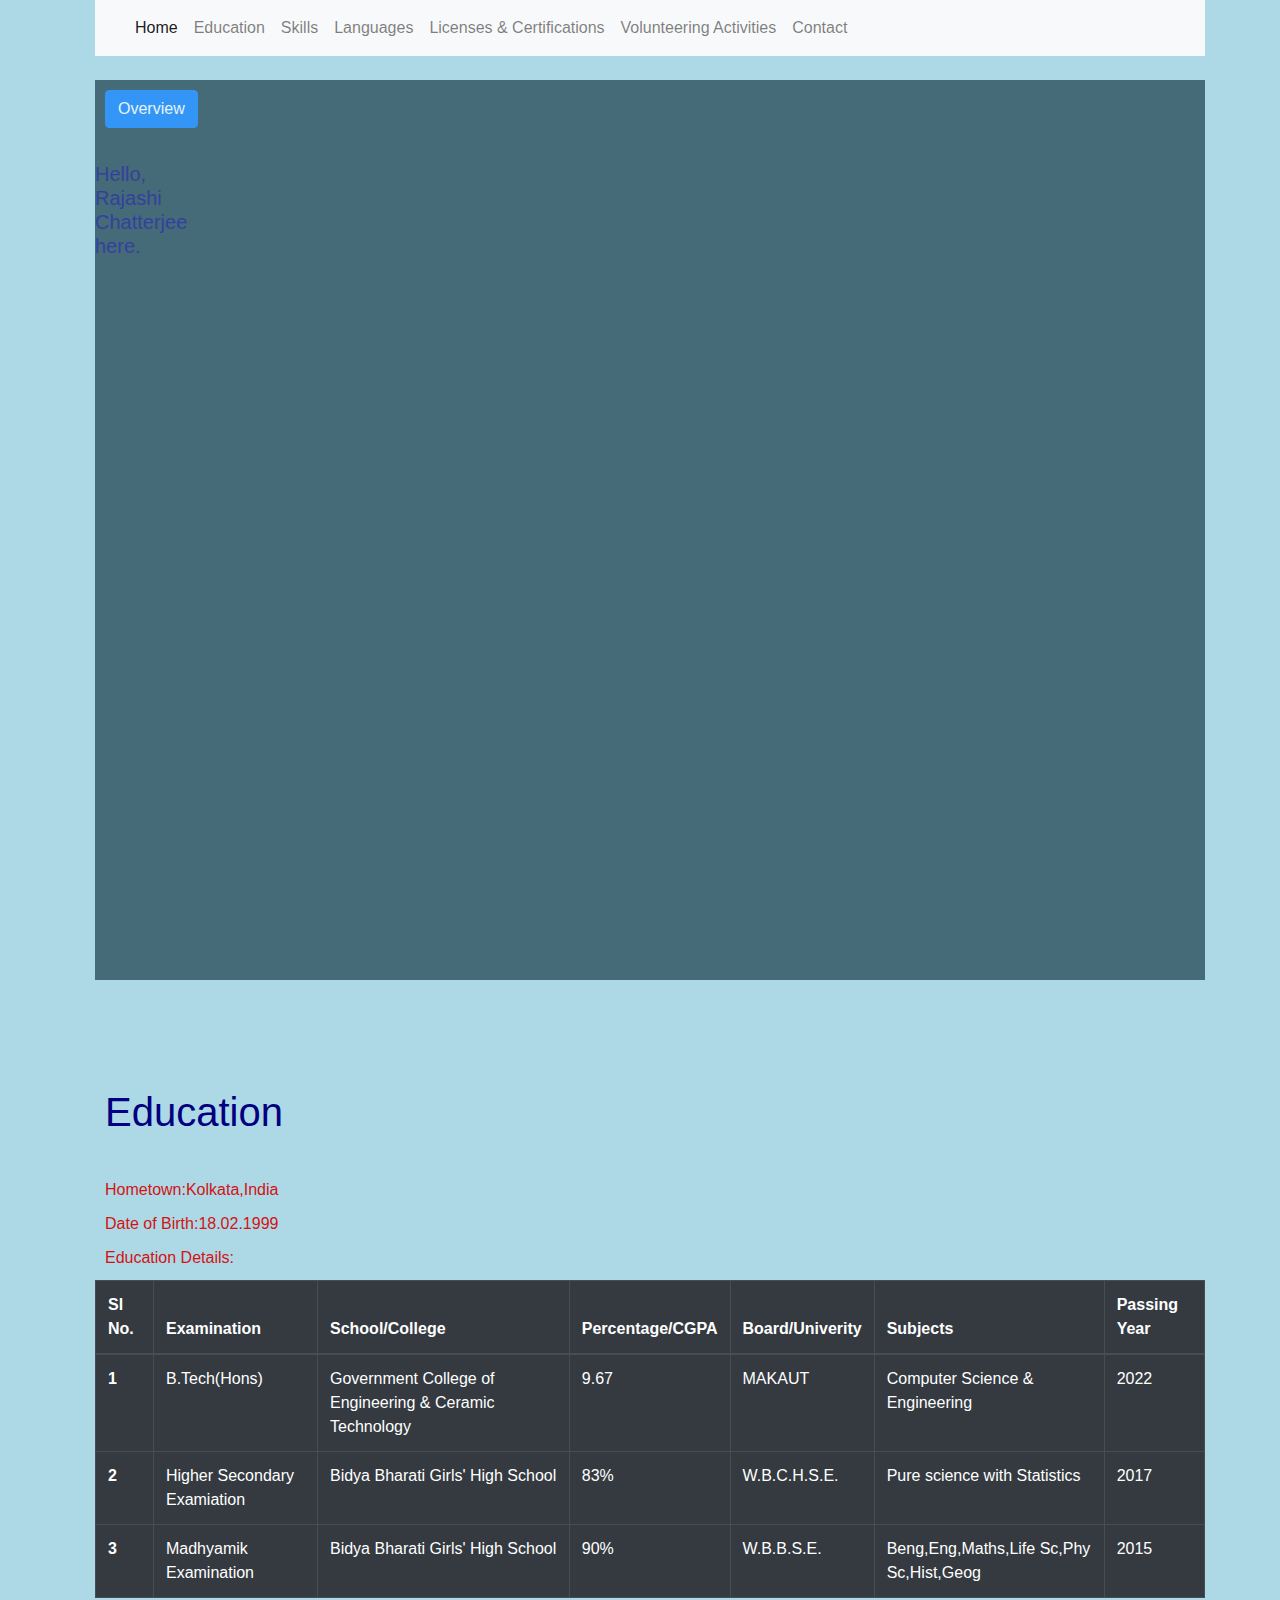
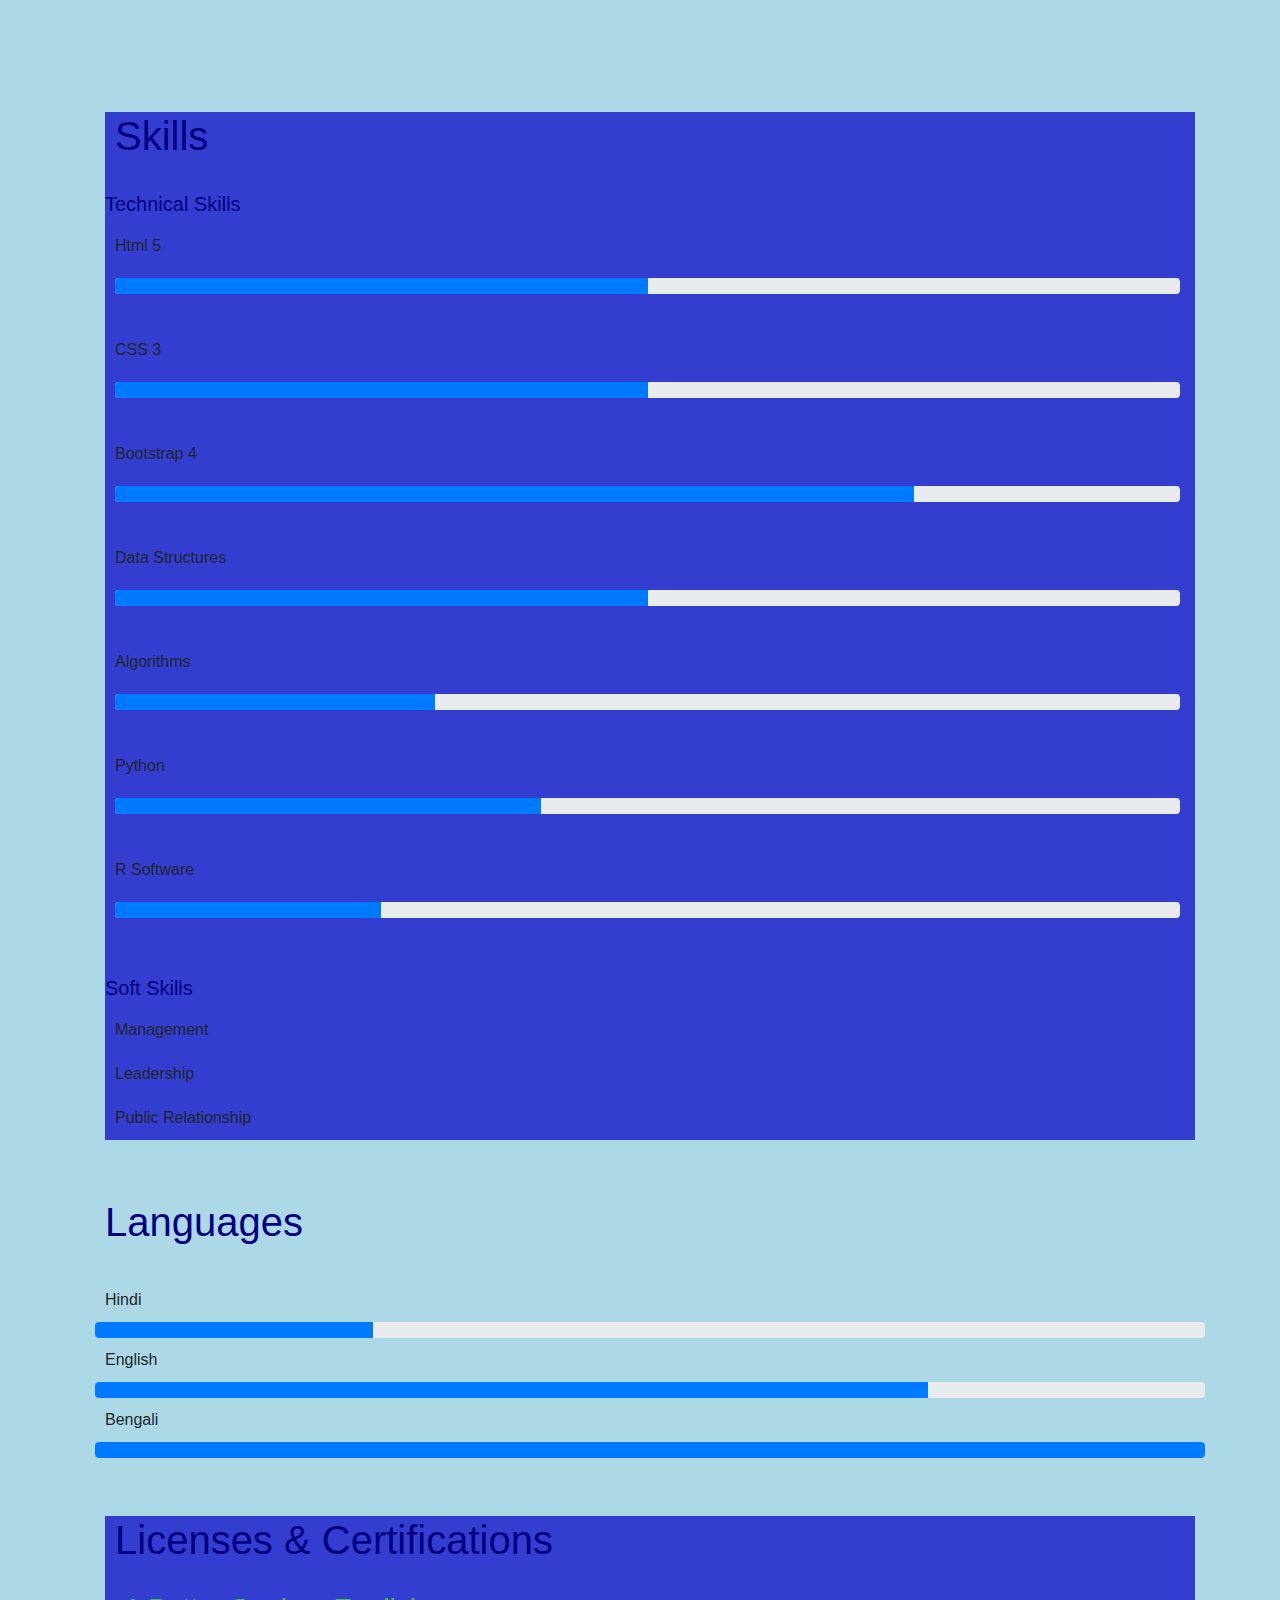
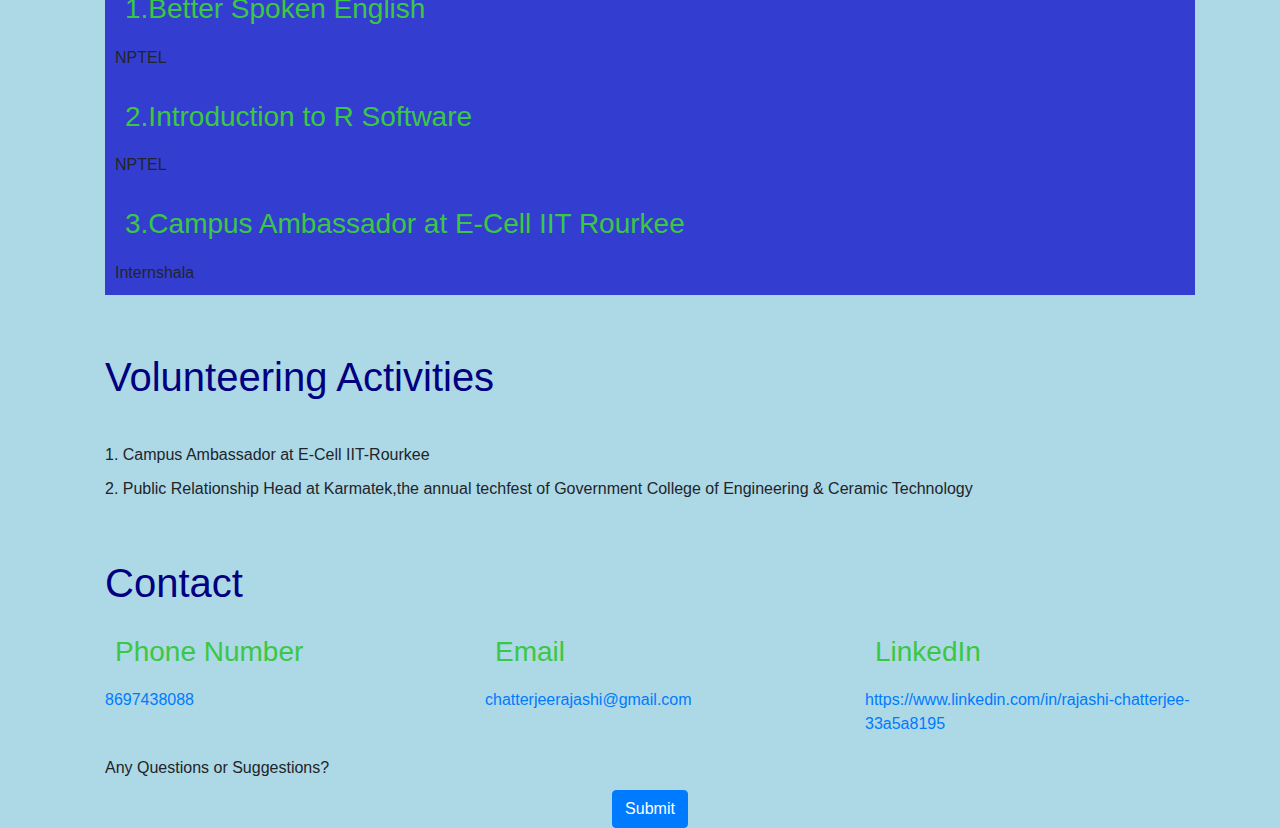
==== Untitled-1.html @ db2d26a6 "Add files via upload" ====
<!doctype html>
<html lang="en">
  <head>
    <!-- Required meta tags -->
    <meta charset="utf-8">
    <meta name="viewport" content="width=device-width, initial-scale=1, shrink-to-fit=no">

    <!-- Bootstrap CSS -->
    <link rel="stylesheet" href="https://stackpath.bootstrapcdn.com/bootstrap/4.4.1/css/bootstrap.min.css" integrity="sha384-Vkoo8x4CGsO3+Hhxv8T/Q5PaXtkKtu6ug5TOeNV6gBiFeWPGFN9MuhOf23Q9Ifjh" crossorigin="anonymous">
      <!-- Main Stylesheet File -->
      <link rel="stylesheet" type="text/css" href="style.css">
    <title>Hello, world!</title>
  </head>
  <body>
    <div class="container">
    <nav class="navbar navbar-expand-lg navbar-light bg-light">
    <a class="navbar-brand" href="#"></a>
   <button class="navbar-toggler" type="button" data-toggle="collapse" data-target="#navbarSupportedContent">
    <span class="navbar-toggler-icon"></span>
   </button>

   <div class="collapse navbar-collapse" id="navbarSupportedContent">
    <ul class="navbar-nav mr-auto">
      <li class="nav-item active">
        <a class="nav-link" href="#home">Home <span class="sr-only">(current)</span></a>
      </li>
      <li class="nav-item">
        <a class="nav-link" href="#about">Education</a>
      </li>
      <li class="nav-item">
        <a class="nav-link" href="#skill">Skills</a>
      </li>
      <li class="nav-item">
        <a class="nav-link" href="#language">Languages</a>
      </li>
      <li class="nav-item">
        <a class="nav-link" href="#certificate">Licenses & Certifications</a>
      </li>
      <li class="nav-item">
        <a class="nav-link" href="#volunteering">Volunteering Activities</a>
      </li>
      <li class="nav-item">
        <a class="nav-link" href="#contact">Contact</a>
      </li>
      
     </nav>
  
     <br>
    
    
     <!-- Home Section -->
     <section id="home">
       
       <div class="row">
        <div class="col-md-12">
          <p>
            <a class="btn btn-primary" data-toggle="collapse" href="#collapseExample" role="button" aria-expanded="false" aria-controls="collapseExample">
              Overview
            </a>
           
          </p>
          
          <div class="collapse" id="collapseExample">
           <div class="card card-body">
              A 2nd year Computer Science & Engineering student with profound interest in data science & algorithms.
              A machine learning enthusiasts and a web developer.
           
          </div>
        </div>
            
            <br>
              
           
            <div class="row" id="def">
              <div class="col-md-12">
                <h5>Hello, Rajashi Chatterjee here.</h5>

              </div>
            </div>
            <br>
            <!-- <div class="row">
              <div class="col-md-8 offset-md-4"> -->
            <!-- <div class="card bg-dark text-white"> -->
            <!-- <img src="img/4.jpg" class="card-img" alt="..."> -->
            
            
            <!-- </div>
          </div>
          </div> -->
            
     

      </section>
    
    <br>
    <br>
     <!-- About Section -->
     <section id="about">
      <div class="row">
        <div class="col-md-12">
          <h1>Education</h1>
          <br>
        <P>Hometown:Kolkata,India</P>
        <P>Date of Birth:18.02.1999</P>
        <p>Education Details:</p>
        <table class="table table-bordered table-dark">
          <thead>
            <tr>
              <th scope="col">Sl No.</th>
              <th scope="col">Examination</th>
              <th scope="col">School/College</th>
              <th scope="col">Percentage/CGPA</th>
              <th scope="col">Board/Univerity</th>
              <th scope="col">Subjects</th>
              <th scope="col">Passing Year</th>
            </tr>
          </thead>
          <tbody>
            <tr>
              <th scope="row">1</th>
              <td>B.Tech(Hons)</td>
              <td>Government College of Engineering & Ceramic Technology</td>
              <td>9.67</td>
              <td>MAKAUT</td>
              <td>Computer Science & Engineering</td>
              <td>2022</td>
            </tr>
            <tr>
              <th scope="row">2</th>
              <td>Higher Secondary Examiation</td>
              <td>Bidya Bharati Girls' High School</td>
              <td>83%</td>
              <td>W.B.C.H.S.E.</td>
              <td>Pure science with Statistics</td>
              <td>2017</td>
              
            </tr>
            <tr>
              <th scope="row">3</th>
              <td>Madhyamik Examination </td>
              <td>Bidya Bharati Girls' High School</td>
              <td>90%</td>
              <td>W.B.B.S.E.</td>
              <td>Beng,Eng,Maths,Life Sc,Phy Sc,Hist,Geog</td>
              <td>2015</td>
            </tr>
          </tbody>
        </table>
        
              
              

        
        <P></P>
        </div>
      </div>
    </section>
    <br>
    <br>

    <!-- Skill Section -->
    <section id="skill">
      <h1>Skills</h1>
      <br>
      <h5>Technical Skills</h5>
      <div class="row">
        <div class="col-md-4">
        <p>Html 5</p>
        </div>
      </div>
        <div class="progress" id="abc">
          <div class="progress-bar" role="progressbar" style="width: 50%" aria-valuenow="25" aria-valuemin="0" aria-valuemax="100"></div>
        </div>
        <br>
        <div class="row">
          <div class="col-md-4">
          <p>CSS 3</p>
          </div>
        </div>
        <div class="progress" id="abc">
          <div class="progress-bar" role="progressbar" style="width: 50%" aria-valuenow="75" aria-valuemin="0" aria-valuemax="100"></div>
        </div>
        <br>
        <div class="row">
          <div class="col-md-4">
          <p>Bootstrap 4</p>
          </div>
        </div>
        <div class="progress" id="abc">
          <div class="progress-bar" role="progressbar" style="width: 75%" aria-valuenow="100" aria-valuemin="0" aria-valuemax="100"></div>
        </div>
        <br>
        <div class="row">
          <div class="col-md-4">
          <p>Data Structures</p>
          </div>
        </div>
          <div class="progress" id="abc">
            <div class="progress-bar" role="progressbar" style="width: 50%" aria-valuenow="25" aria-valuemin="0" aria-valuemax="100"></div>
          </div>
          <br>
          <div class="row">
            <div class="col-md-4">
            <p>Algorithms</p>
            </div>
          </div>
          <div class="progress" id="abc">
            <div class="progress-bar" role="progressbar" style="width: 30%" aria-valuenow="75" aria-valuemin="0" aria-valuemax="100"></div>
          </div>
          <br>
          <div class="row">
            <div class="col-md-4">
            <p>Python</p>
            </div>
          </div>
          <div class="progress" id="abc">
            <div class="progress-bar" role="progressbar" style="width: 40%" aria-valuenow="100" aria-valuemin="0" aria-valuemax="100"></div>
          </div>
          <br>
          <div class="row">
            <div class="col-md-4">
            <p>R Software</p>
            </div>
          </div>
          <div class="progress" id="abc">
            <div class="progress-bar" role="progressbar" style="width: 25%" aria-valuenow="100" aria-valuemin="0" aria-valuemax="100"></div>
          </div>
          <br>
          <br>
          <h5>Soft Skills</h5>
      <div class="row">
        <div class="col-md-4">
        <p>Management</p>
        </div>
      </div>
        <div class="row">
          <div class="col-md-4">
          <p>Leadership</p>
          </div>
        </div>
        <div class="row">
          <div class="col-md-4">
          <p>Public Relationship</p>
          </div>
        </div>
       
    </section>
    <br>
    <br>

    <!-- Language Section -->
<section id="language">
  <h1>Languages</h1>
  <br>
  <div class="row">
    <div class="col-md-4">
    <p>Hindi</p>
    </div>
  </div>
    <div class="progress">
      <div class="progress-bar" role="progressbar" style="width: 25%" aria-valuenow="25" aria-valuemin="0" aria-valuemax="100"></div>
    </div>
    <div class="row">
      <div class="col-md-4">
      <p>English</p>
      </div>
    </div>
    <div class="progress">
      <div class="progress-bar" role="progressbar" style="width: 75%" aria-valuenow="75" aria-valuemin="0" aria-valuemax="100"></div>
    </div>
    <div class="row">
      <div class="col-md-4">
      <p>Bengali</p>
      </div>
    </div>
    <div class="progress">
      <div class="progress-bar" role="progressbar" style="width: 100%" aria-valuenow="100" aria-valuemin="0" aria-valuemax="100"></div>
    </div>
  </section>
  <br>
  <br>
  <!-- Licenses & Certifications Section -->
  <section id="certificate">
  <div class="row">
    <div class="col-md-12">
    <h1>Licenses & Certifications</h1>
  </div>
  <br>
  <br>
    <div class="col-md-12">
      <h3>1.Better Spoken English</h3>
      <p>NPTEL</p>
    </div>
    <div class="col-md-12">
      <h3>2.Introduction to R Software</h3>
      <p>NPTEL</p>
    </div>
    <div class="col-md-12">
      <h3>3.Campus Ambassador at E-Cell IIT Rourkee</h3>
      <p>Internshala</p>
    </div>
   </div>
  </section>
  <br>
  <br>
  <!-- Volunteering Activities -->
  <section id="volunteering">
    <h1>Volunteering Activities</h1>
    <br>
    <p>1. Campus Ambassador at E-Cell IIT-Rourkee</p>
    <p>2. Public Relationship Head at Karmatek,the annual techfest of Government College of Engineering & Ceramic Technology</p>
  </section>
  <br>
  <br>
    <!-- Contact Section -->
    <section id="contact">
      <h1>Contact</h1>
      <div class="row contact-info">
      
  
          
           

        <div class="col-md-4">
          <div class="contact-phone">
            <i class="ion-ios-telephone-outline"></i>
            <h3>Phone Number</h3>
            <p><a href="tel:8697438088">8697438088</a></p>
          </div>
        </div>

        <div class="col-md-4">
          <div class="contact-email">
            <i class="ion-ios-email-outline"></i>
            <h3>Email</h3>
            <p><a href="chatterjeerajashi@gmail.com">chatterjeerajashi@gmail.com</a></p>
          </div>
        </div>

        <div class="col-md-4">
          <div class="contact-linkedin">
            <i class="ion-ios-linkedin-outline"></i>
            <h3>LinkedIn</h3>
            <p><a href="https://www.linkedin.com/in/rajashi-chatterjee-33a5a8195">https://www.linkedin.com/in/rajashi-chatterjee-33a5a8195</a></p>
          </div>
        </div>
        

      </div>
      <p>Any Questions or Suggestions?</p>
     <div class="text-center col-md-12">
      <a href="form.html"><button type="button" class="btn btn-primary">Submit</button></a> 
     </div>
    </section>

      
   
    
    



      </div>
      <a href="#home" class="back-to-top"><i class="fa fa-angle-up"></i></a> 
    

        <!-- Optional JavaScript -->
    <!-- jQuery first, then Popper.js, then Bootstrap JS -->
    <script src="https://code.jquery.com/jquery-3.4.1.slim.min.js" integrity="sha384-J6qa4849blE2+poT4WnyKhv5vZF5SrPo0iEjwBvKU7imGFAV0wwj1yYfoRSJoZ+n" crossorigin="anonymous"></script>
    <script src="https://cdn.jsdelivr.net/npm/popper.js@1.16.0/dist/umd/popper.min.js" integrity="sha384-Q6E9RHvbIyZFJoft+2mJbHaEWldlvI9IOYy5n3zV9zzTtmI3UksdQRVvoxMfooAo" crossorigin="anonymous"></script>
    <script src="https://stackpath.bootstrapcdn.com/bootstrap/4.4.1/js/bootstrap.min.js" integrity="sha384-wfSDF2E50Y2D1uUdj0O3uMBJnjuUD4Ih7YwaYd1iqfktj0Uod8GCExl3Og8ifwB6" crossorigin="anonymous"></script>
  </body>
</html>
---- style.css ----
body {
  background-color: lightblue;
  margin-left: 20px;
}

h1 {
  color: navy;
  margin-left: 10px;
}

h2,
h3,
h4,

h6
 {
  color: rgb(60, 199, 67);
  margin: 20px;
}
h5{
  color: navy;
}
p {
  margin-top: 10px;
  margin-bottom: 10px;
  margin-right: 15px;
  margin-left: 10px;
}
#home {
  height:500px;
  width:800px;
  background:url(img/4.jpg);
  background-repeat: no-repeat;
  background-size: cover;
  margin-left: auto;
  margin-right: auto;
  /* padding: 60px 0 60px 0; */
  width: 100%;
  height: 100vh;
  
  opacity: 0.7;
  background-size: cover;
  overflow: hidden;
  position: relative;
  background-color: rgb(24, 61, 73);
}


#def{
  width: 150px;
  height: 120px;
  
  font-weight: italic;
  position: relative;
  
  animation: mymove 5s infinite;
}
#def {animation-timing-function: ease;}
@keyframes mymove {
  from {left: 0px;}
  to {left: 1000px;}
}
#about {
 
  color: rgb(211, 19, 19);
  padding: 60px 0 40px 0;
}
 
#skill {
 
  background-color: hsl(236, 63%, 51%);
  margin: 10px;
}
  #abc{
    margin-top: 10px;
    margin-bottom: 10px;
    margin-right: 15px;
    margin-left: 10px;
  }
  


#certificate {
 
  background-color: hsl(236, 63%, 51%);
  margin: 10px;
  
}
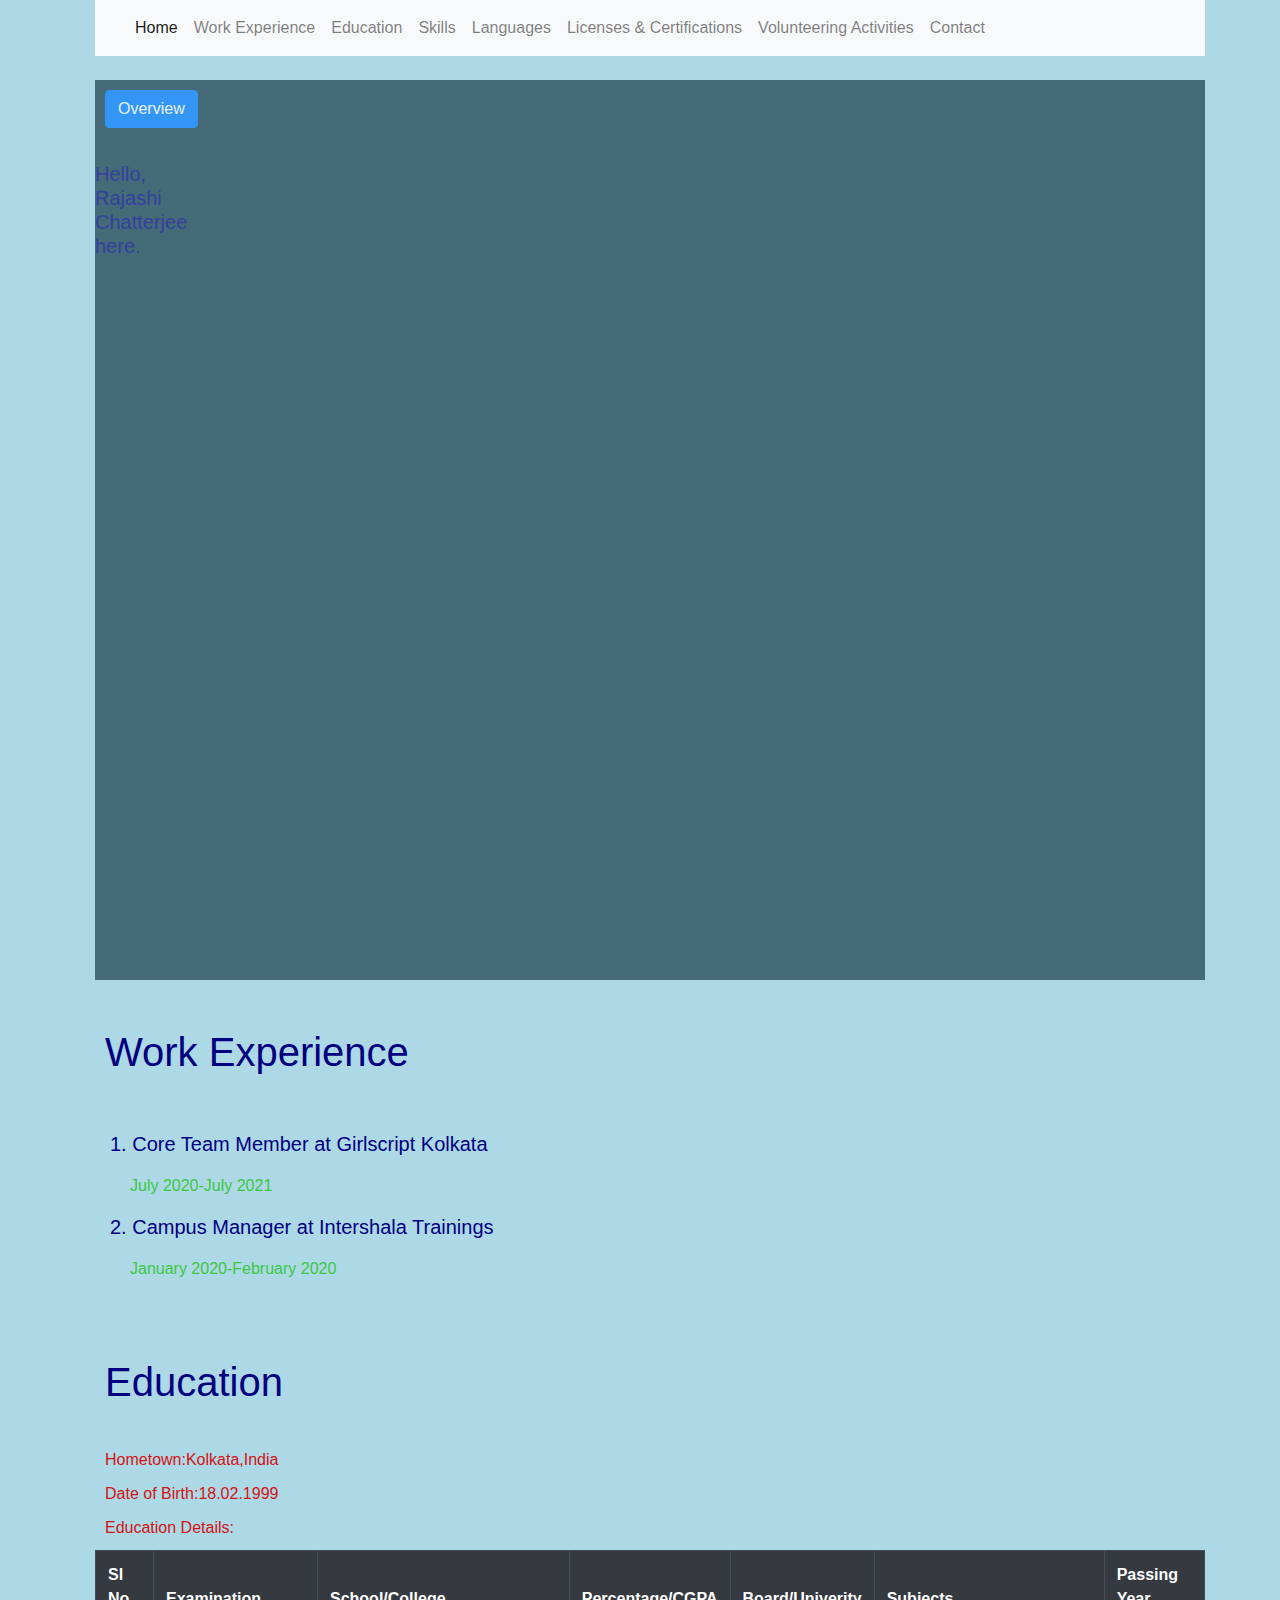
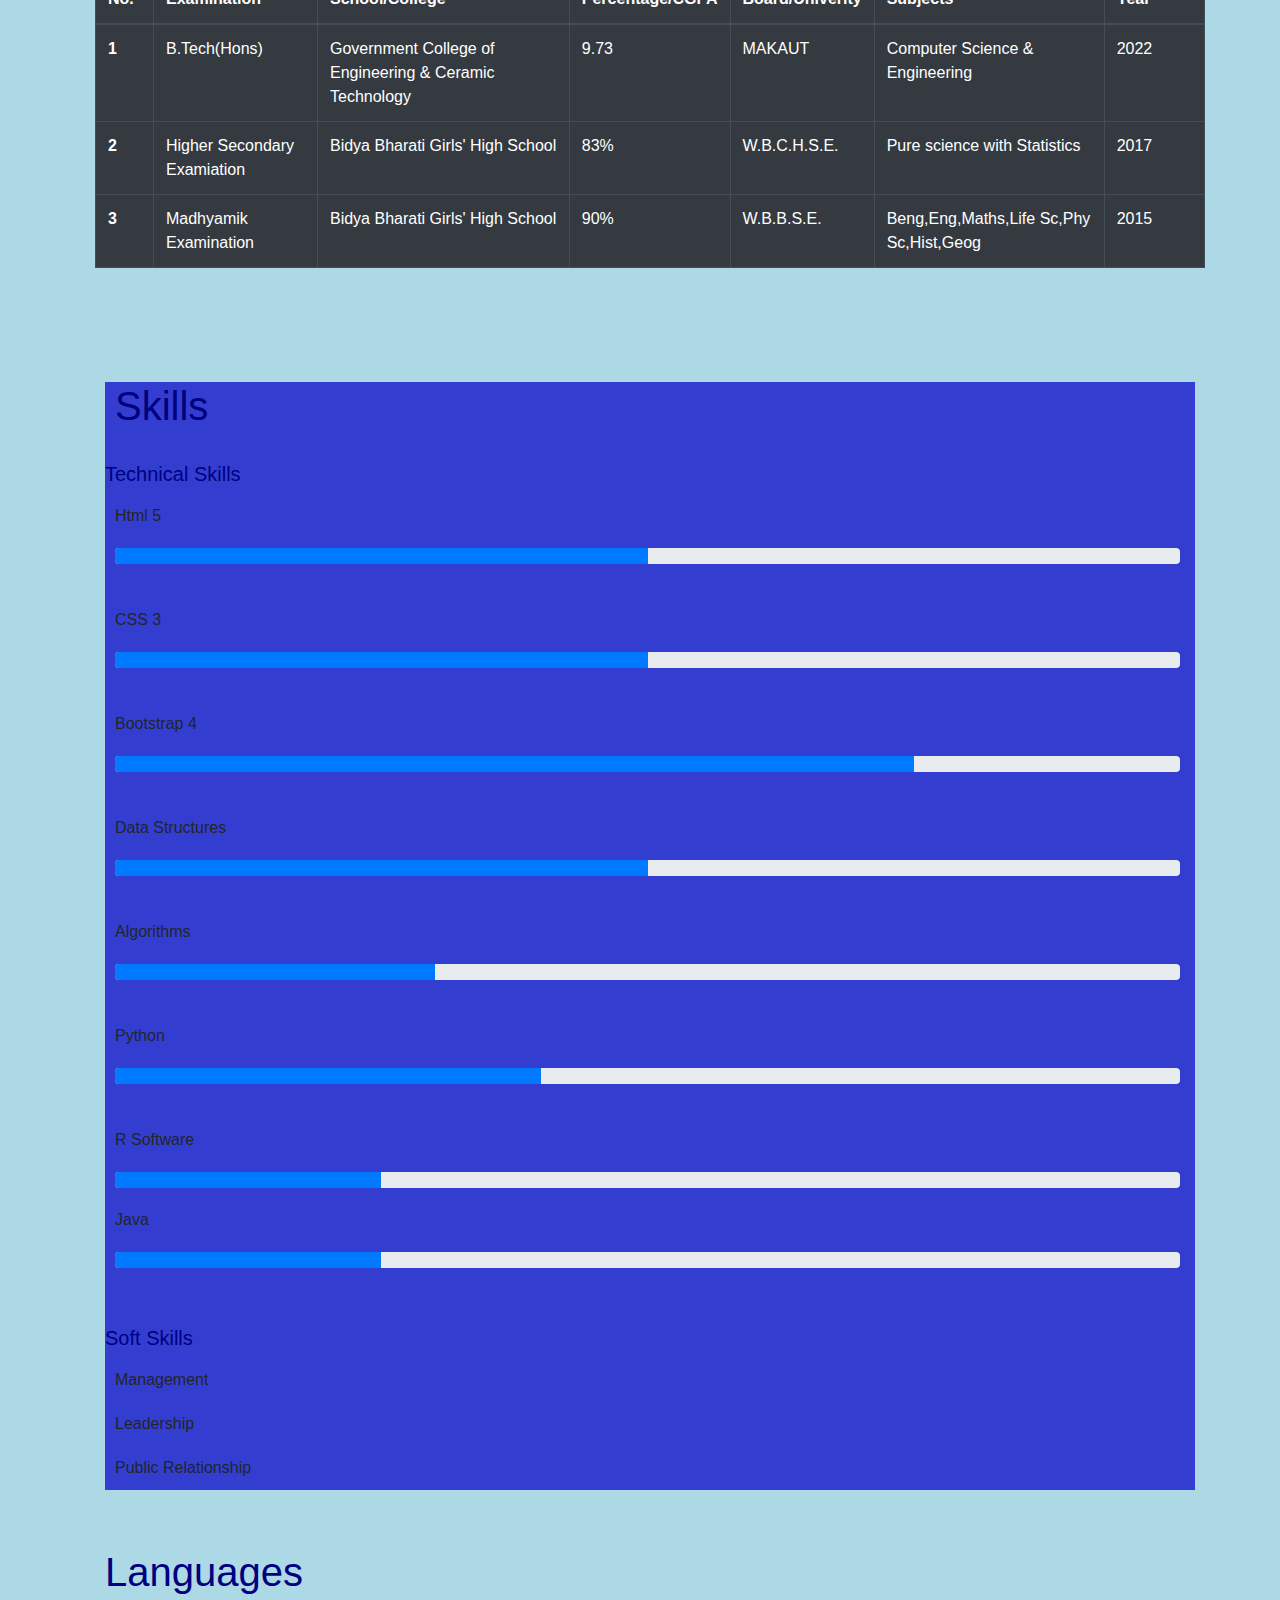
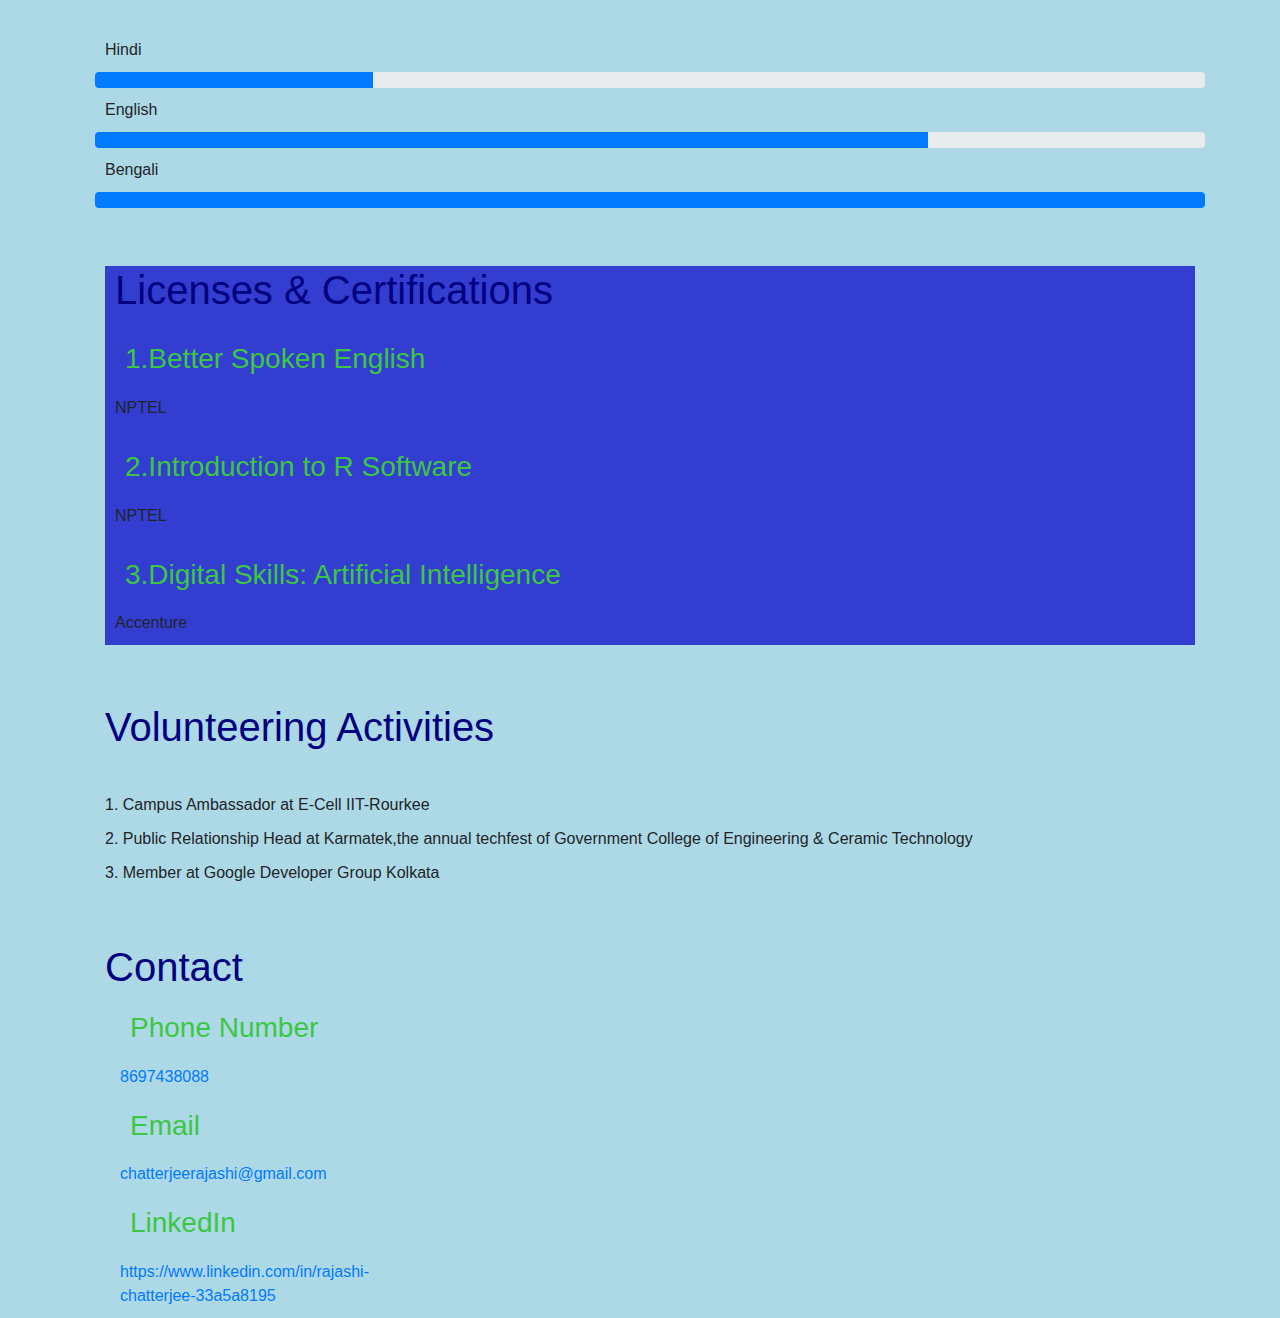
==== commit 128e5c23: "Add files via upload" ====
--- a/Untitled-1.html
+++ b/Untitled-1.html
@@ -9,7 +9,7 @@
     <link rel="stylesheet" href="https://stackpath.bootstrapcdn.com/bootstrap/4.4.1/css/bootstrap.min.css" integrity="sha384-Vkoo8x4CGsO3+Hhxv8T/Q5PaXtkKtu6ug5TOeNV6gBiFeWPGFN9MuhOf23Q9Ifjh" crossorigin="anonymous">
       <!-- Main Stylesheet File -->
       <link rel="stylesheet" type="text/css" href="style.css">
-    <title>Hello, world!</title>
+    <title>Rajashi.com</title>
   </head>
   <body>
     <div class="container">
@@ -23,6 +23,9 @@
     <ul class="navbar-nav mr-auto">
       <li class="nav-item active">
         <a class="nav-link" href="#home">Home <span class="sr-only">(current)</span></a>
+      </li>
+      <li class="nav-item">
+        <a class="nav-link" href="#work">Work Experience</a>
       </li>
       <li class="nav-item">
         <a class="nav-link" href="#about">Education</a>
@@ -62,8 +65,8 @@
           
           <div class="collapse" id="collapseExample">
            <div class="card card-body">
-              A 2nd year Computer Science & Engineering student with profound interest in data science & algorithms.
-              A machine learning enthusiasts and a web developer.
+              A 2nd year B Tech Computer Science & Engineering undergraduate with profound interest in data structures & algorithms.
+              A tech enthusiast and a web developer.
            
           </div>
         </div>
@@ -94,6 +97,23 @@
     
     <br>
     <br>
+    <!-- Work Experience-->
+    <section id="work">
+      <div class="row">
+        <div class="col-md-12">
+          <h1>Work Experience</h1>
+          <br>
+          <br>
+          <div class="col-md-6">
+          <h5>1. Core Team Member at Girlscript Kolkata</h5>
+          <h6>July 2020-July 2021</h6>
+          <h5>2. Campus Manager at Intershala Trainings</h5>
+          <h6>January 2020-February 2020</h6>
+        </div>
+        </div>
+      </div>
+
+    </section>
      <!-- About Section -->
      <section id="about">
       <div class="row">
@@ -120,7 +140,7 @@
               <th scope="row">1</th>
               <td>B.Tech(Hons)</td>
               <td>Government College of Engineering & Ceramic Technology</td>
-              <td>9.67</td>
+              <td>9.73</td>
               <td>MAKAUT</td>
               <td>Computer Science & Engineering</td>
               <td>2022</td>
@@ -225,6 +245,14 @@
           <div class="progress" id="abc">
             <div class="progress-bar" role="progressbar" style="width: 25%" aria-valuenow="100" aria-valuemin="0" aria-valuemax="100"></div>
           </div>
+          <div class="row">
+            <div class="col-md-4">
+            <p>Java</p>
+            </div>
+          </div>
+          <div class="progress" id="abc">
+            <div class="progress-bar" role="progressbar" style="width: 25%" aria-valuenow="100" aria-valuemin="0" aria-valuemax="100"></div>
+          </div>
           <br>
           <br>
           <h5>Soft Skills</h5>
@@ -296,8 +324,8 @@
       <p>NPTEL</p>
     </div>
     <div class="col-md-12">
-      <h3>3.Campus Ambassador at E-Cell IIT Rourkee</h3>
-      <p>Internshala</p>
+      <h3>3.Digital Skills: Artificial Intelligence</h3>
+      <p>Accenture</p>
     </div>
    </div>
   </section>
@@ -309,19 +337,22 @@
     <br>
     <p>1. Campus Ambassador at E-Cell IIT-Rourkee</p>
     <p>2. Public Relationship Head at Karmatek,the annual techfest of Government College of Engineering & Ceramic Technology</p>
+    <p>3. Member at Google Developer Group Kolkata</p>
+    
   </section>
   <br>
   <br>
     <!-- Contact Section -->
+    <div class="footer">
     <section id="contact">
       <h1>Contact</h1>
-      <div class="row contact-info">
+      <div class="contact-info">
       
   
           
            
 
-        <div class="col-md-4">
+        <div class="col-md-12">
           <div class="contact-phone">
             <i class="ion-ios-telephone-outline"></i>
             <h3>Phone Number</h3>
@@ -344,13 +375,10 @@
             <p><a href="https://www.linkedin.com/in/rajashi-chatterjee-33a5a8195">https://www.linkedin.com/in/rajashi-chatterjee-33a5a8195</a></p>
           </div>
         </div>
-        
-
-      </div>
-      <p>Any Questions or Suggestions?</p>
-     <div class="text-center col-md-12">
-      <a href="form.html"><button type="button" class="btn btn-primary">Submit</button></a> 
-     </div>
+      </div>  
+
+      </div>
+      
     </section>
 
       
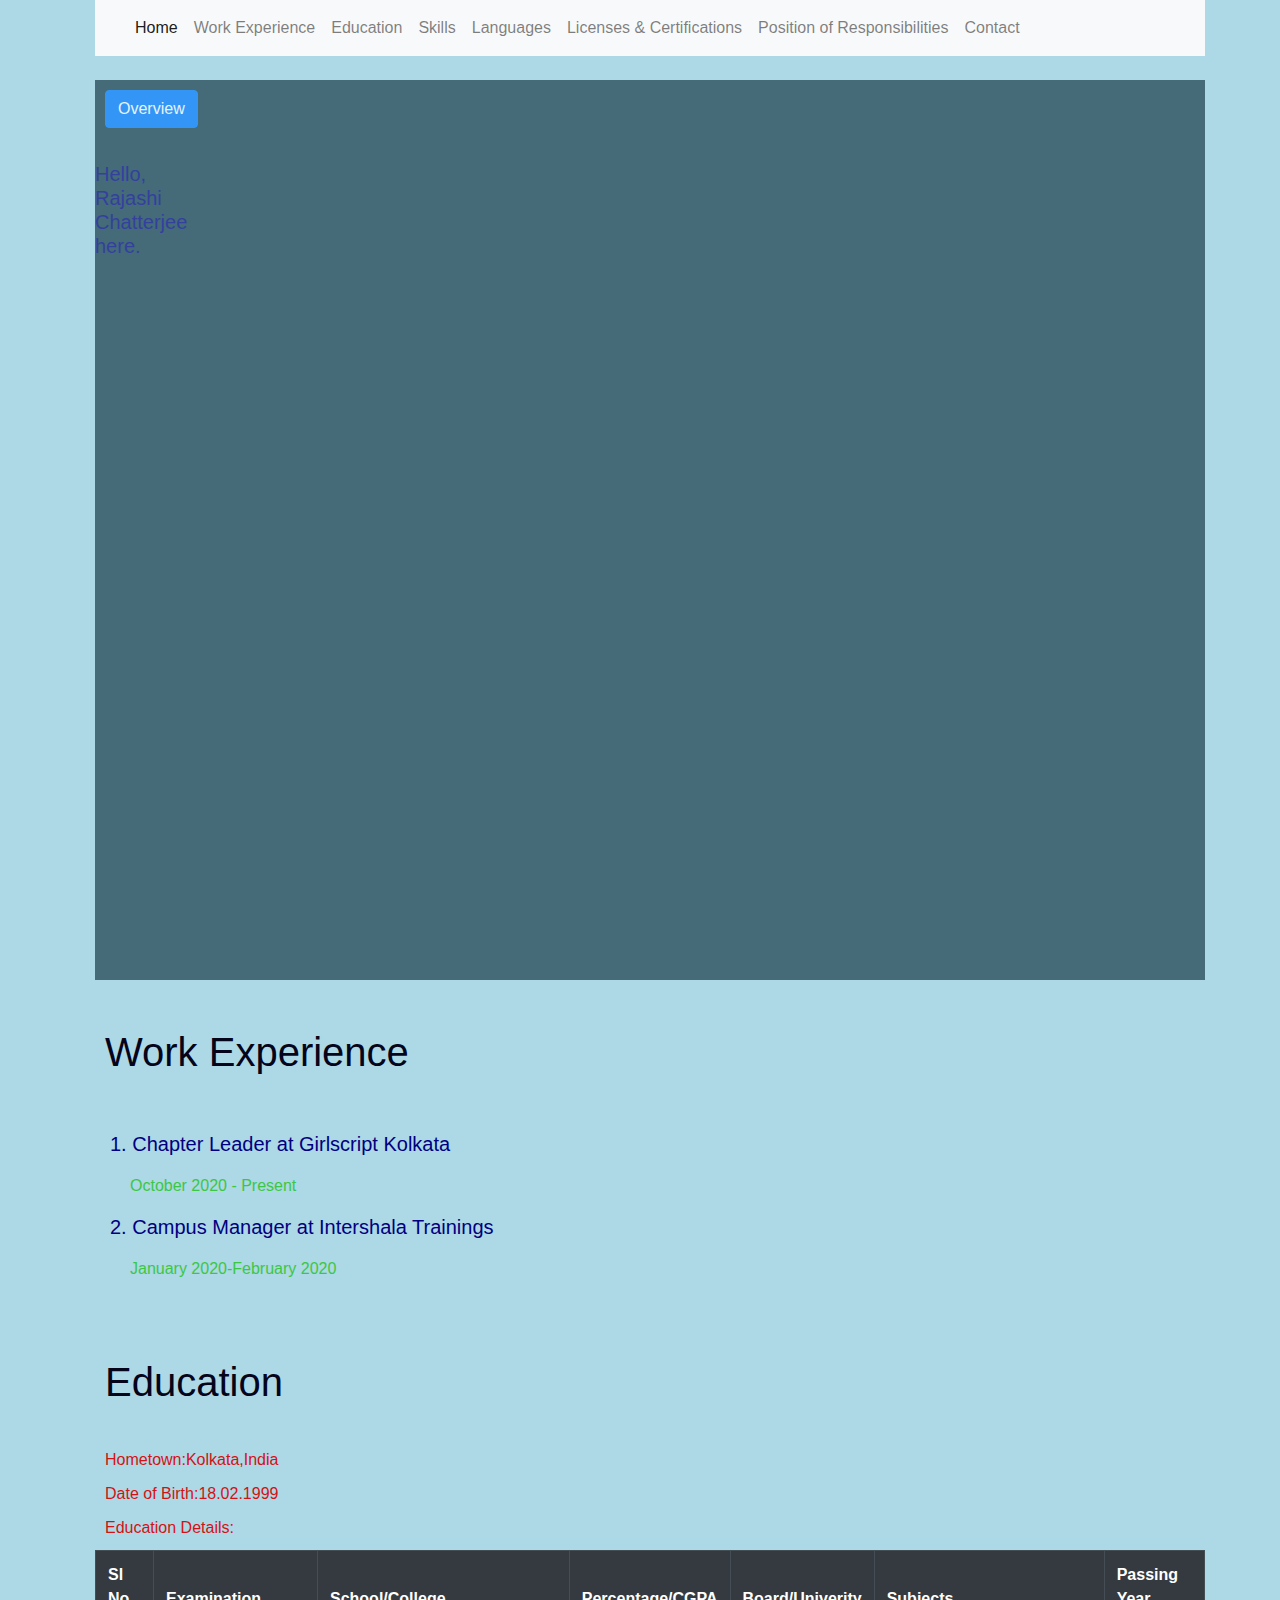
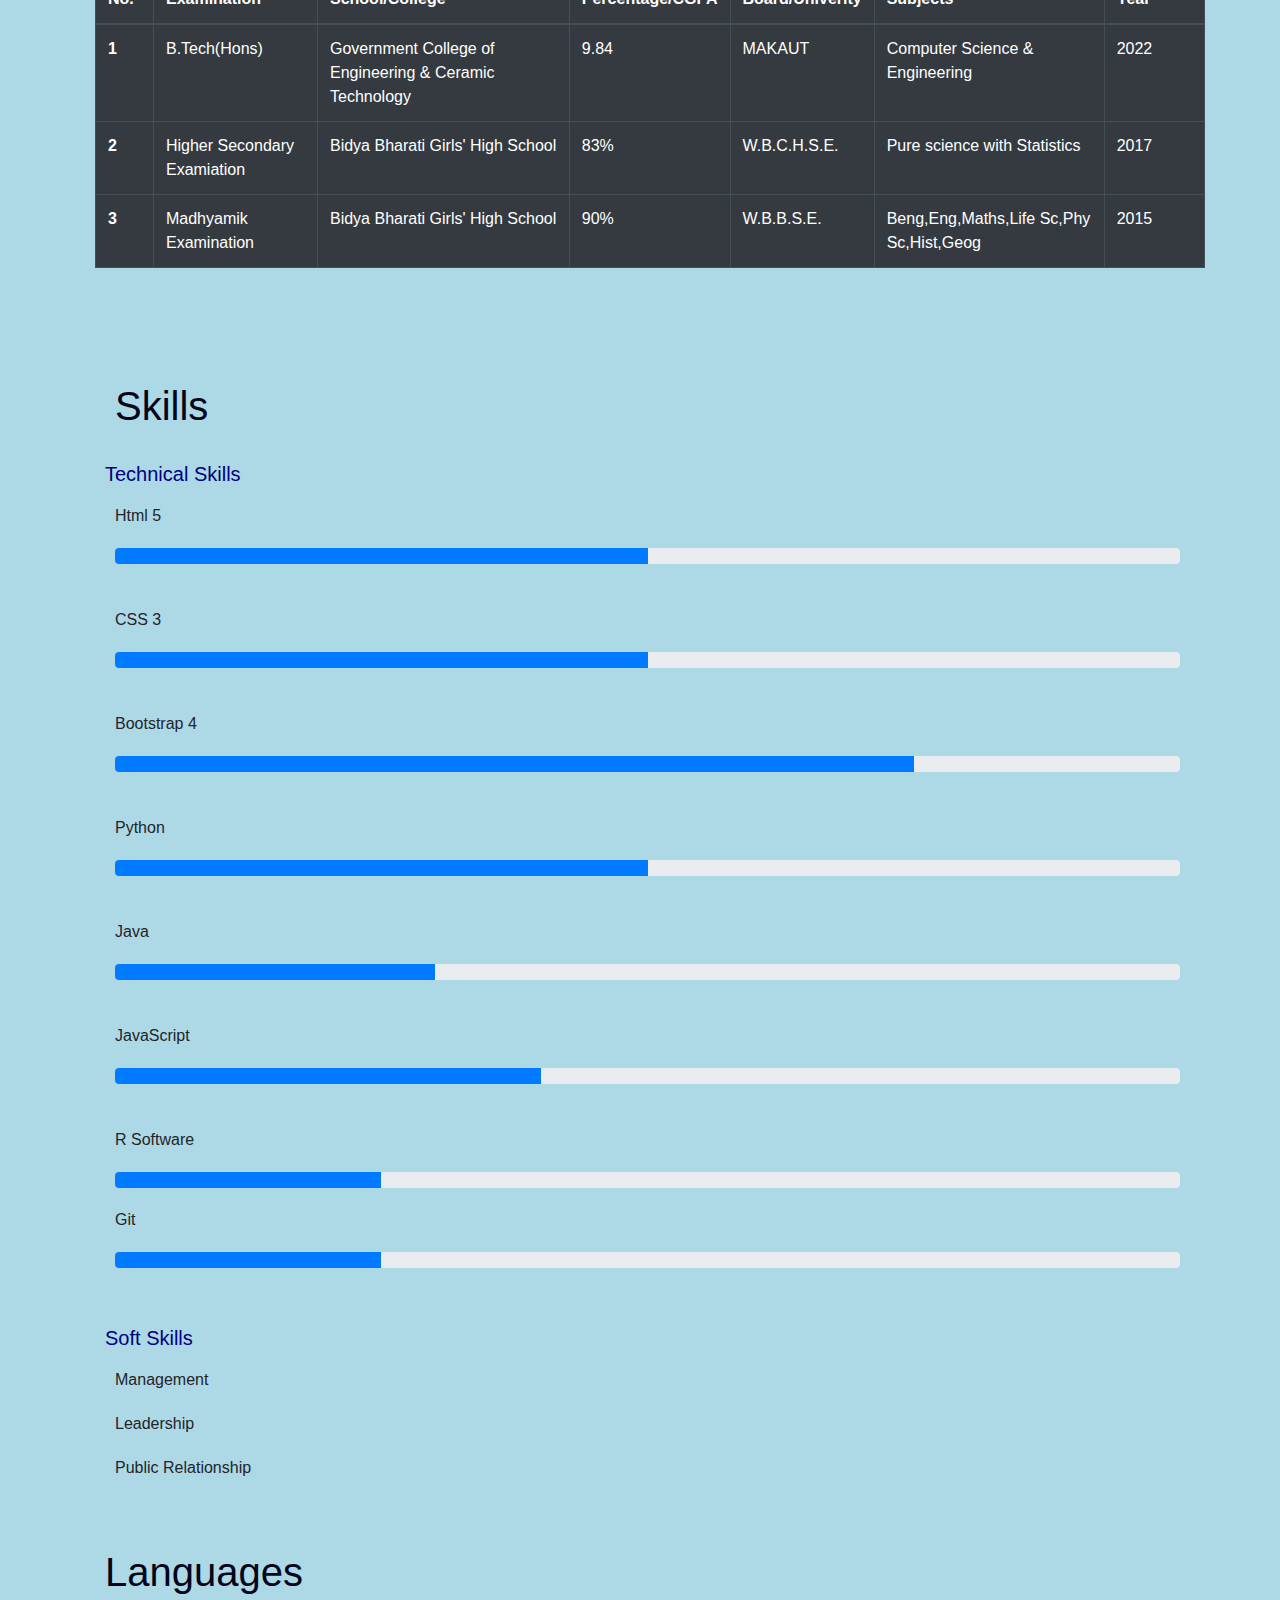
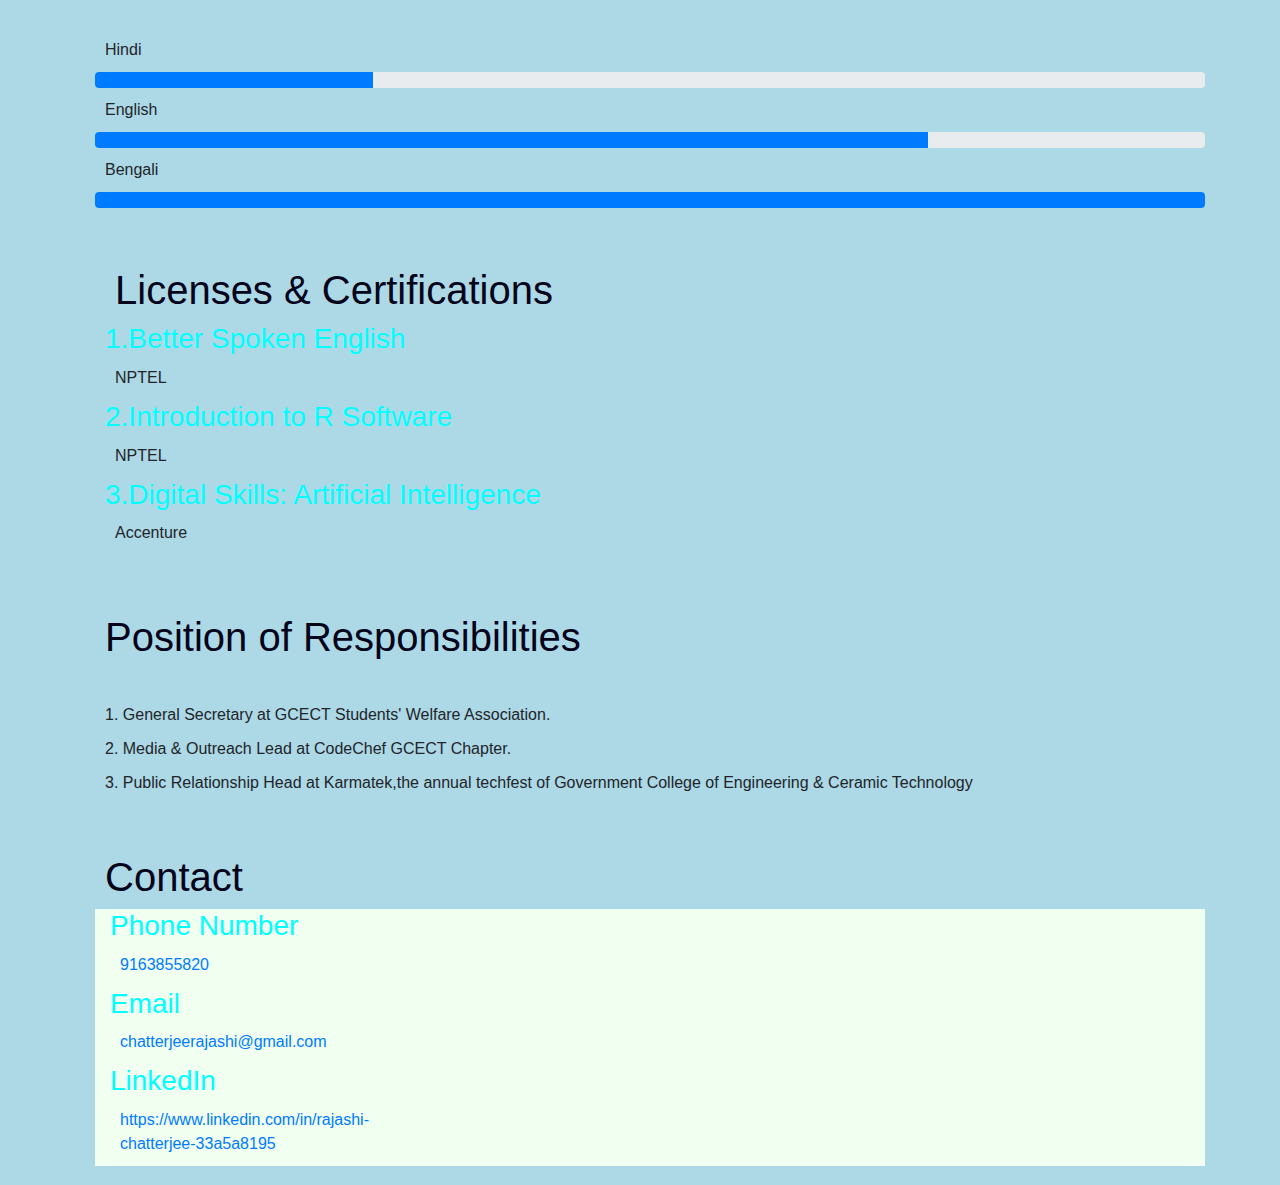
==== commit 7618daab: "Update Untitled-1.html" ====
--- a/Untitled-1.html
+++ b/Untitled-1.html
@@ -40,7 +40,7 @@
         <a class="nav-link" href="#certificate">Licenses & Certifications</a>
       </li>
       <li class="nav-item">
-        <a class="nav-link" href="#volunteering">Volunteering Activities</a>
+        <a class="nav-link" href="#volunteering">Position of Responsibilities</a>
       </li>
       <li class="nav-item">
         <a class="nav-link" href="#contact">Contact</a>
@@ -105,8 +105,8 @@
           <br>
           <br>
           <div class="col-md-6">
-          <h5>1. Core Team Member at Girlscript Kolkata</h5>
-          <h6>July 2020-July 2021</h6>
+          <h5>1. Chapter Leader at Girlscript Kolkata</h5>
+          <h6>October 2020 - Present</h6>
           <h5>2. Campus Manager at Intershala Trainings</h5>
           <h6>January 2020-February 2020</h6>
         </div>
@@ -140,7 +140,7 @@
               <th scope="row">1</th>
               <td>B.Tech(Hons)</td>
               <td>Government College of Engineering & Ceramic Technology</td>
-              <td>9.73</td>
+              <td>9.84</td>
               <td>MAKAUT</td>
               <td>Computer Science & Engineering</td>
               <td>2022</td>
@@ -212,7 +212,7 @@
         <br>
         <div class="row">
           <div class="col-md-4">
-          <p>Data Structures</p>
+          <p>Python</p>
           </div>
         </div>
           <div class="progress" id="abc">
@@ -221,7 +221,7 @@
           <br>
           <div class="row">
             <div class="col-md-4">
-            <p>Algorithms</p>
+            <p>Java</p>
             </div>
           </div>
           <div class="progress" id="abc">
@@ -230,7 +230,7 @@
           <br>
           <div class="row">
             <div class="col-md-4">
-            <p>Python</p>
+            <p>JavaScript</p>
             </div>
           </div>
           <div class="progress" id="abc">
@@ -247,7 +247,7 @@
           </div>
           <div class="row">
             <div class="col-md-4">
-            <p>Java</p>
+            <p>Git</p>
             </div>
           </div>
           <div class="progress" id="abc">
@@ -333,11 +333,11 @@
   <br>
   <!-- Volunteering Activities -->
   <section id="volunteering">
-    <h1>Volunteering Activities</h1>
-    <br>
-    <p>1. Campus Ambassador at E-Cell IIT-Rourkee</p>
-    <p>2. Public Relationship Head at Karmatek,the annual techfest of Government College of Engineering & Ceramic Technology</p>
-    <p>3. Member at Google Developer Group Kolkata</p>
+    <h1>Position of Responsibilities</h1>
+    <br>
+    <p>1. General Secretary at GCECT Students' Welfare Association.</p>
+    <p>2. Media & Outreach Lead at CodeChef GCECT Chapter.</p>
+    <p>3. Public Relationship Head at Karmatek,the annual techfest of Government College of Engineering & Ceramic Technology</p>
     
   </section>
   <br>
@@ -356,7 +356,7 @@
           <div class="contact-phone">
             <i class="ion-ios-telephone-outline"></i>
             <h3>Phone Number</h3>
-            <p><a href="tel:8697438088">8697438088</a></p>
+            <p><a href="tel:8697438088">9163855820</a></p>
           </div>
         </div>
 
@@ -389,7 +389,6 @@
 
 
       </div>
-      <a href="#home" class="back-to-top"><i class="fa fa-angle-up"></i></a> 
     
 
         <!-- Optional JavaScript -->
--- a/style.css
+++ b/style.css
@@ -4,12 +4,14 @@
 }
 
 h1 {
-  color: navy;
+  color: rgb(4, 4, 26);
   margin-left: 10px;
 }
+h3{
+  color: aqua;
+}
+h2,
 
-h2,
-h3,
 h4,
 
 h6
@@ -19,6 +21,7 @@
 }
 h5{
   color: navy;
+  
 }
 p {
   margin-top: 10px;
@@ -68,7 +71,7 @@
  
 #skill {
  
-  background-color: hsl(236, 63%, 51%);
+  
   margin: 10px;
 }
   #abc{
@@ -82,7 +85,12 @@
 
 #certificate {
  
-  background-color: hsl(236, 63%, 51%);
+  
   margin: 10px;
   
+}
+.contact-info{
+  background-color: honeydew;
+ 
+  border-bottom: lightblue solid 19px;
 }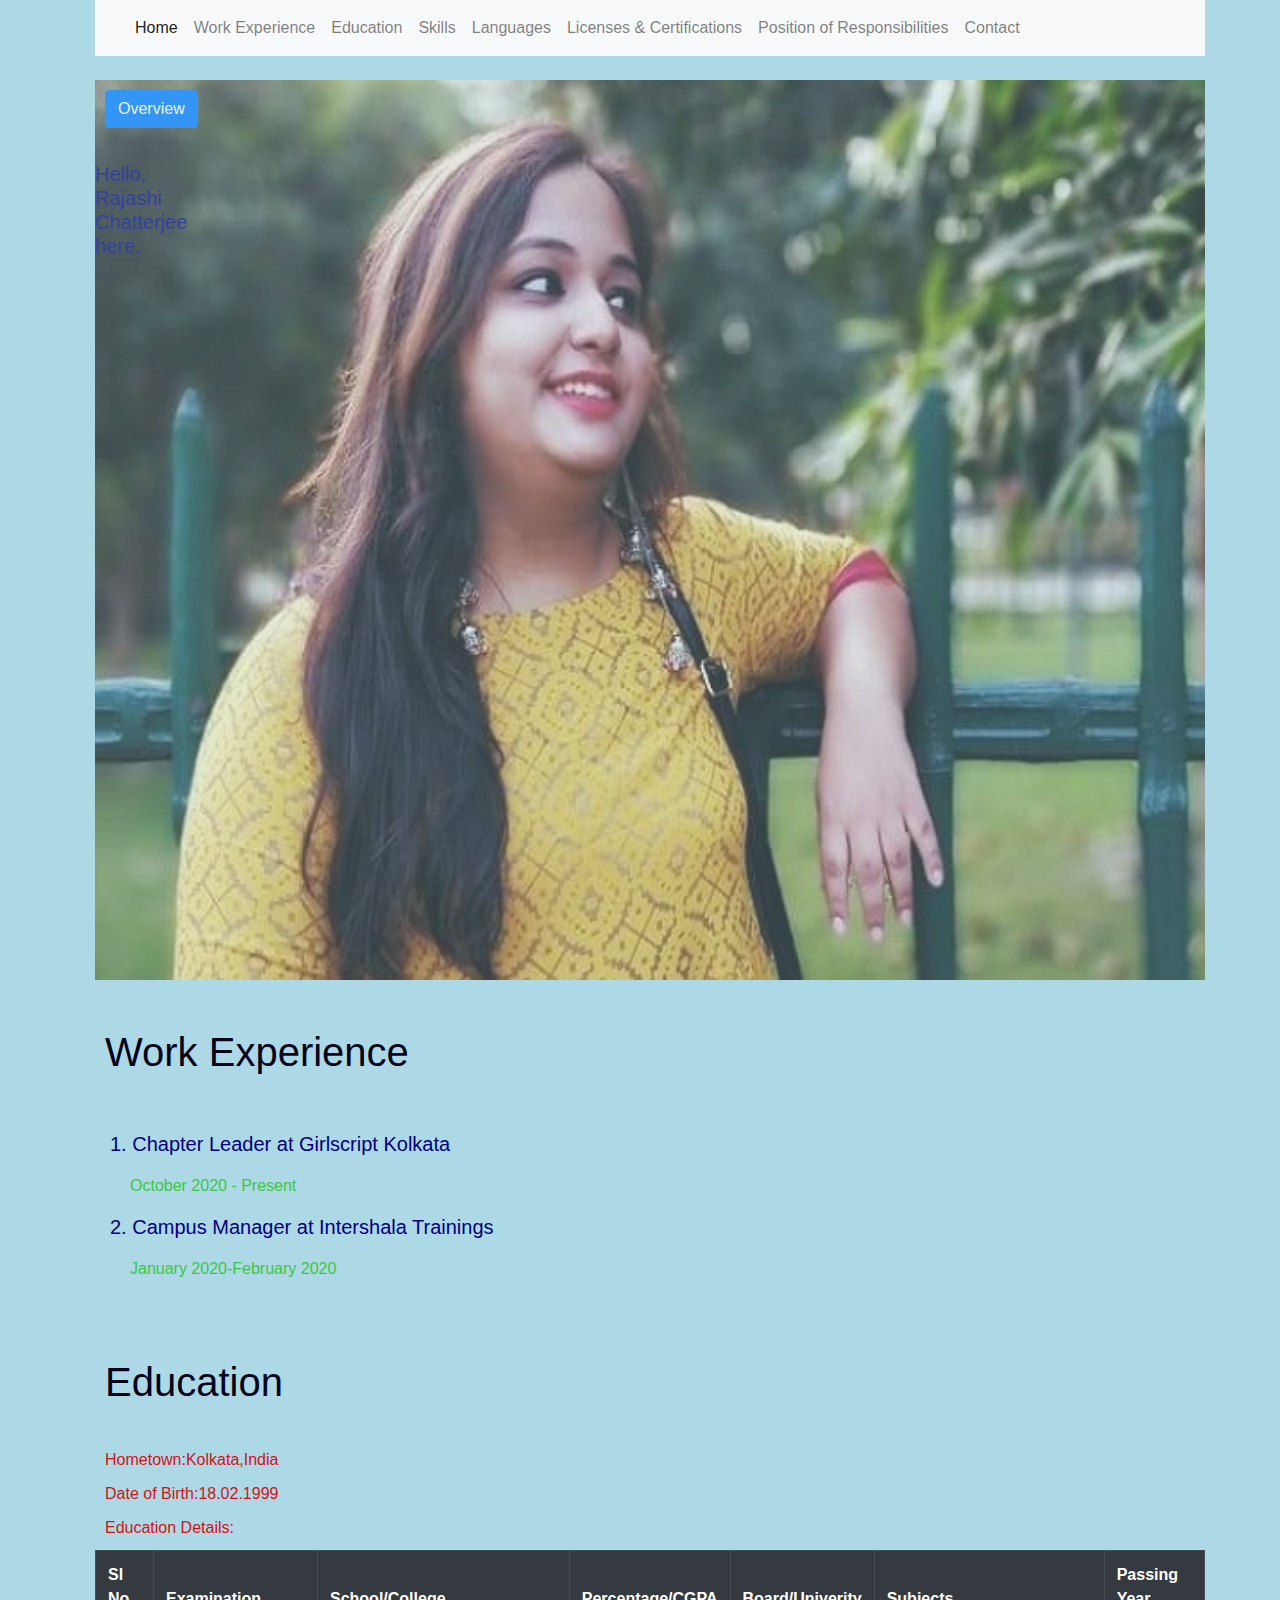
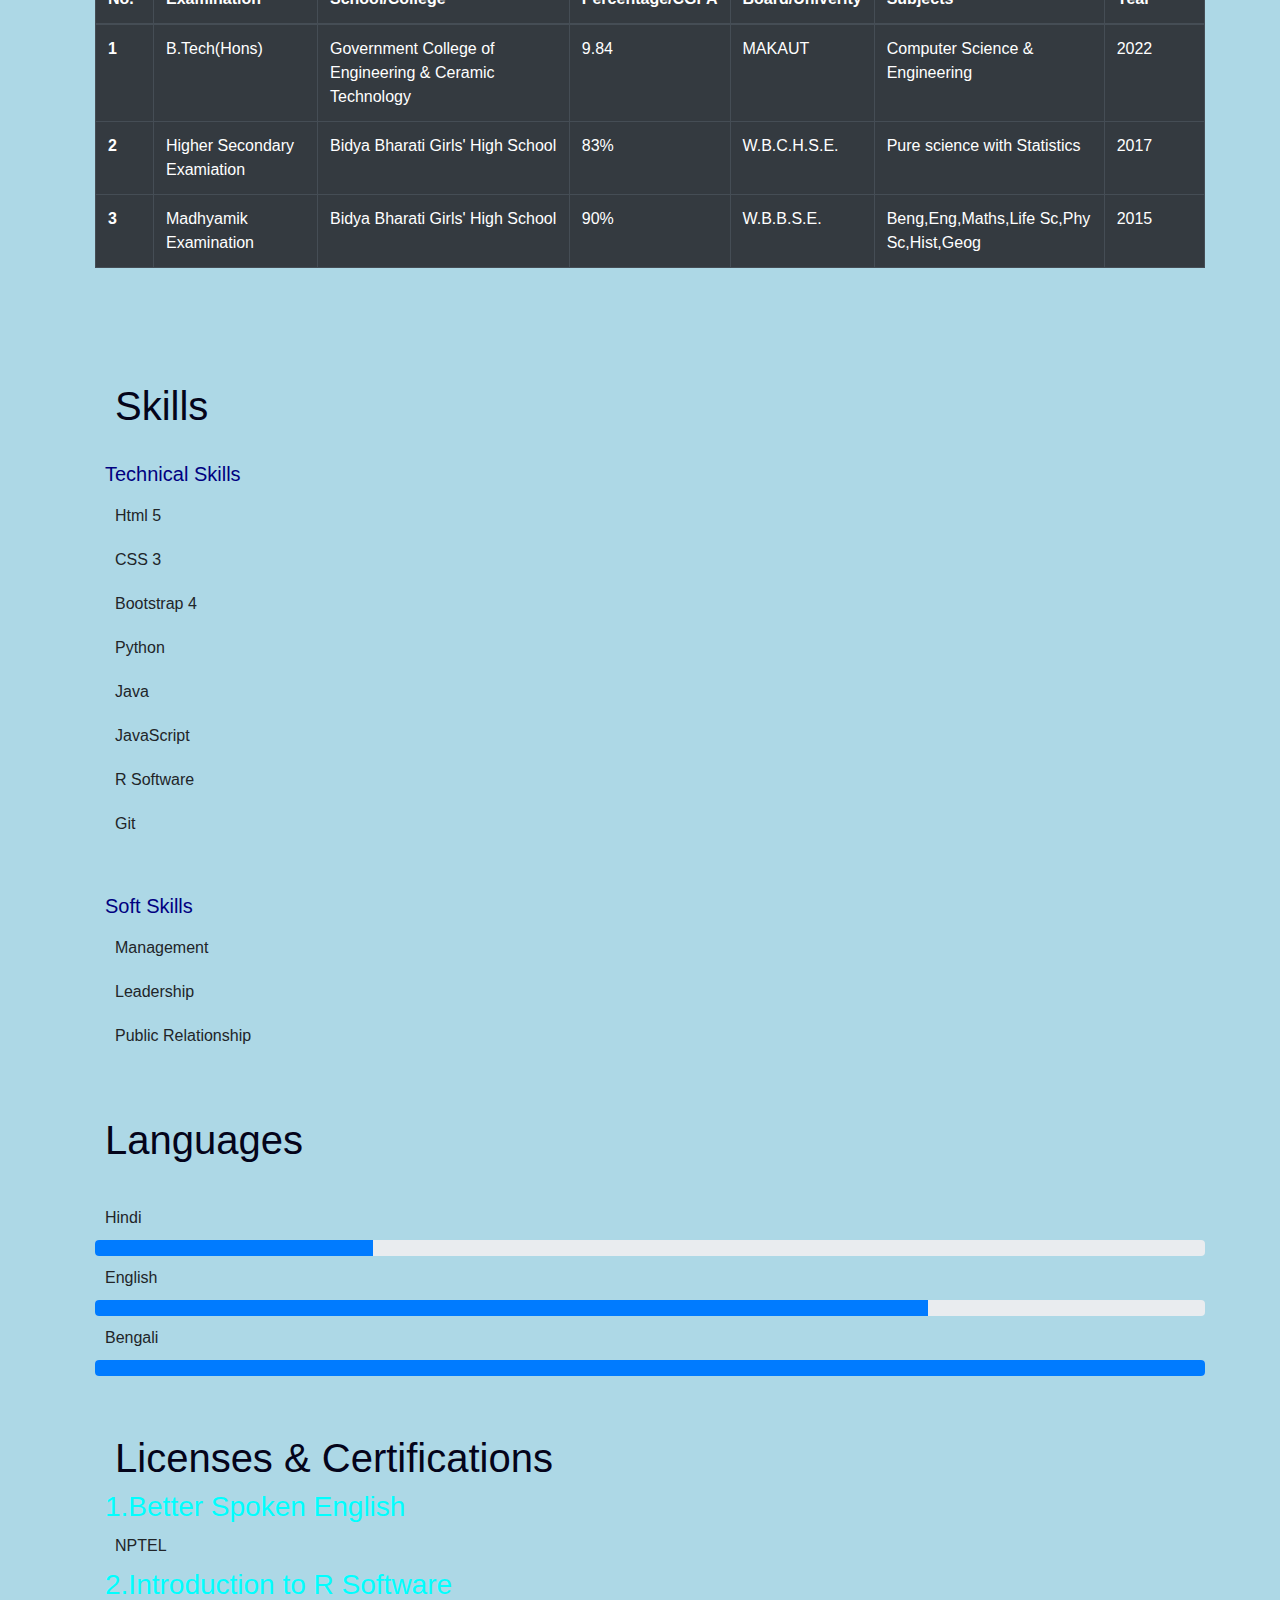
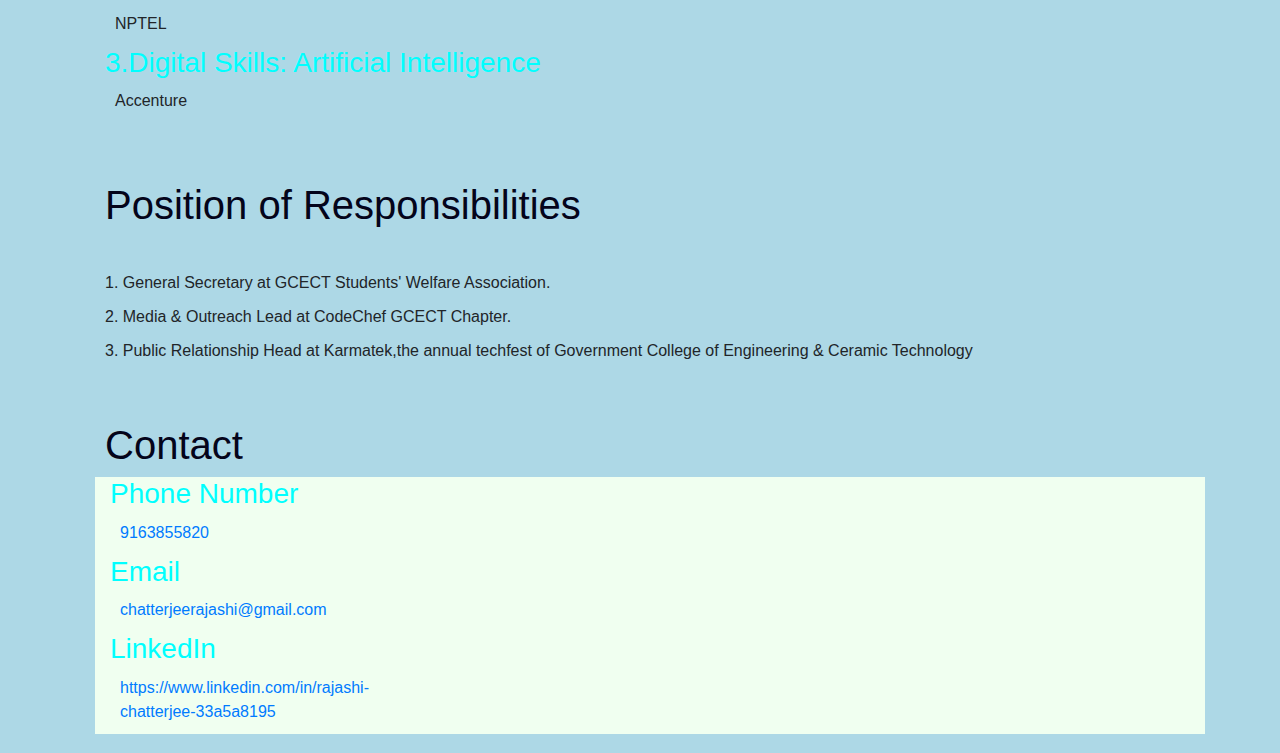
==== commit 67713bfe: "Image edited" ====
--- a/Untitled-1.html
+++ b/Untitled-1.html
@@ -188,70 +188,40 @@
         <p>Html 5</p>
         </div>
       </div>
-        <div class="progress" id="abc">
-          <div class="progress-bar" role="progressbar" style="width: 50%" aria-valuenow="25" aria-valuemin="0" aria-valuemax="100"></div>
-        </div>
-        <br>
         <div class="row">
           <div class="col-md-4">
           <p>CSS 3</p>
           </div>
         </div>
-        <div class="progress" id="abc">
-          <div class="progress-bar" role="progressbar" style="width: 50%" aria-valuenow="75" aria-valuemin="0" aria-valuemax="100"></div>
-        </div>
-        <br>
         <div class="row">
           <div class="col-md-4">
           <p>Bootstrap 4</p>
           </div>
         </div>
-        <div class="progress" id="abc">
-          <div class="progress-bar" role="progressbar" style="width: 75%" aria-valuenow="100" aria-valuemin="0" aria-valuemax="100"></div>
-        </div>
-        <br>
         <div class="row">
           <div class="col-md-4">
           <p>Python</p>
           </div>
         </div>
-          <div class="progress" id="abc">
-            <div class="progress-bar" role="progressbar" style="width: 50%" aria-valuenow="25" aria-valuemin="0" aria-valuemax="100"></div>
-          </div>
-          <br>
-          <div class="row">
+            <div class="row">
             <div class="col-md-4">
             <p>Java</p>
             </div>
           </div>
-          <div class="progress" id="abc">
-            <div class="progress-bar" role="progressbar" style="width: 30%" aria-valuenow="75" aria-valuemin="0" aria-valuemax="100"></div>
-          </div>
-          <br>
           <div class="row">
             <div class="col-md-4">
             <p>JavaScript</p>
             </div>
           </div>
-          <div class="progress" id="abc">
-            <div class="progress-bar" role="progressbar" style="width: 40%" aria-valuenow="100" aria-valuemin="0" aria-valuemax="100"></div>
-          </div>
-          <br>
           <div class="row">
             <div class="col-md-4">
             <p>R Software</p>
             </div>
           </div>
-          <div class="progress" id="abc">
-            <div class="progress-bar" role="progressbar" style="width: 25%" aria-valuenow="100" aria-valuemin="0" aria-valuemax="100"></div>
-          </div>
           <div class="row">
             <div class="col-md-4">
             <p>Git</p>
             </div>
-          </div>
-          <div class="progress" id="abc">
-            <div class="progress-bar" role="progressbar" style="width: 25%" aria-valuenow="100" aria-valuemin="0" aria-valuemax="100"></div>
           </div>
           <br>
           <br>
--- a/style.css
+++ b/style.css
@@ -32,7 +32,7 @@
 #home {
   height:500px;
   width:800px;
-  background:url(img/4.jpg);
+  background:url(4.jpg);
   background-repeat: no-repeat;
   background-size: cover;
   margin-left: auto;
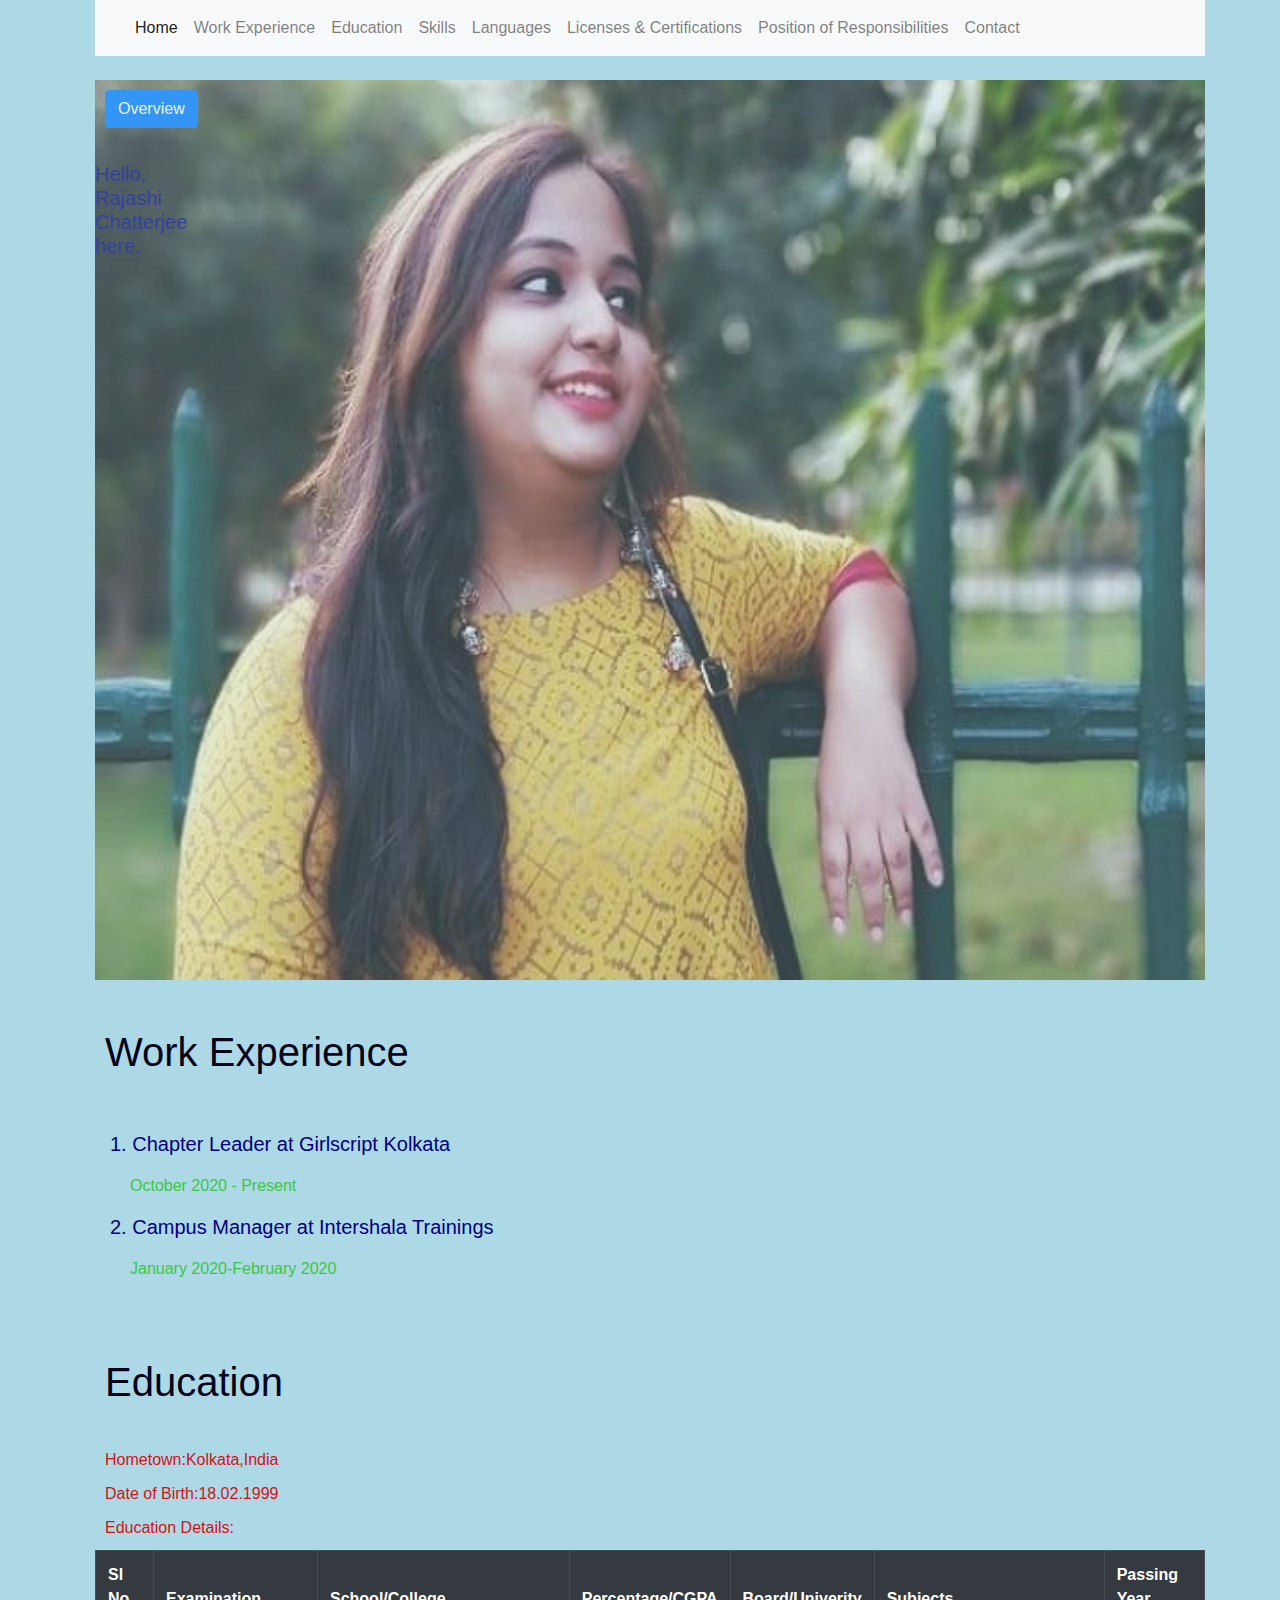
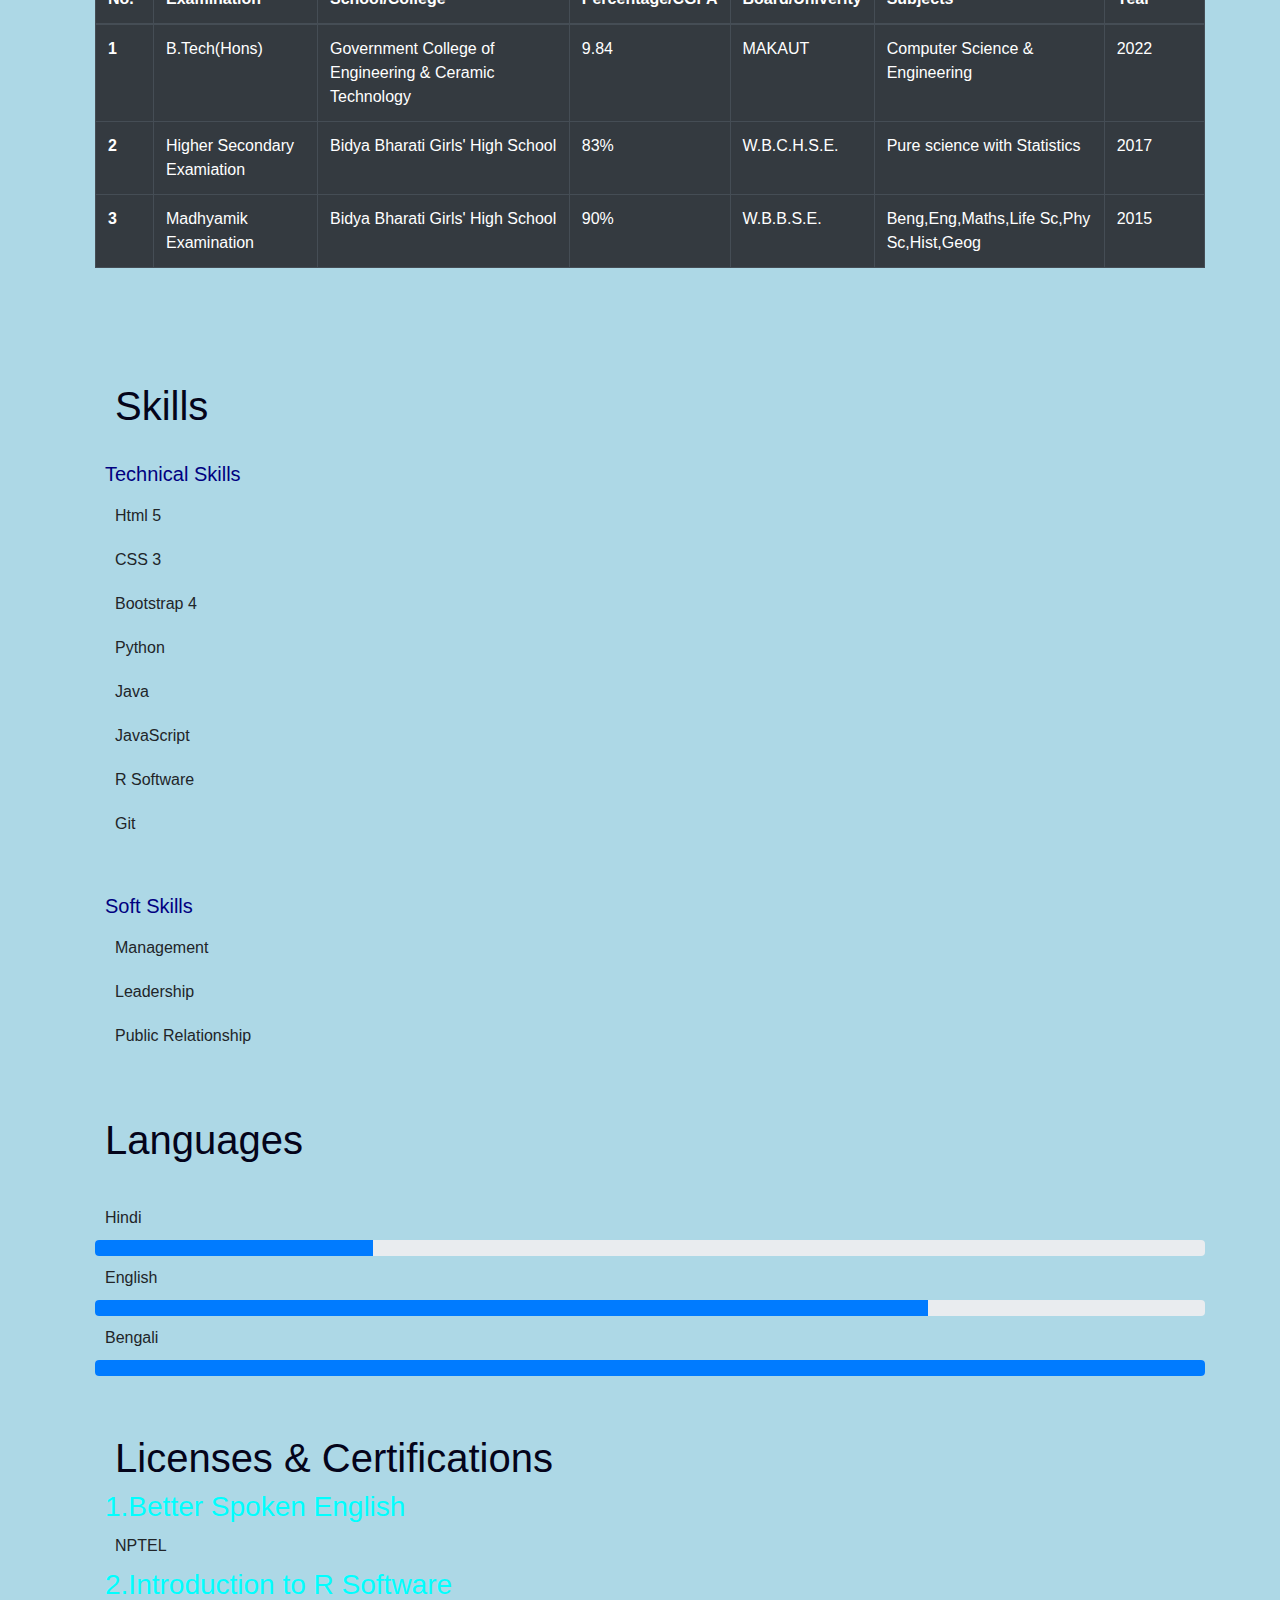
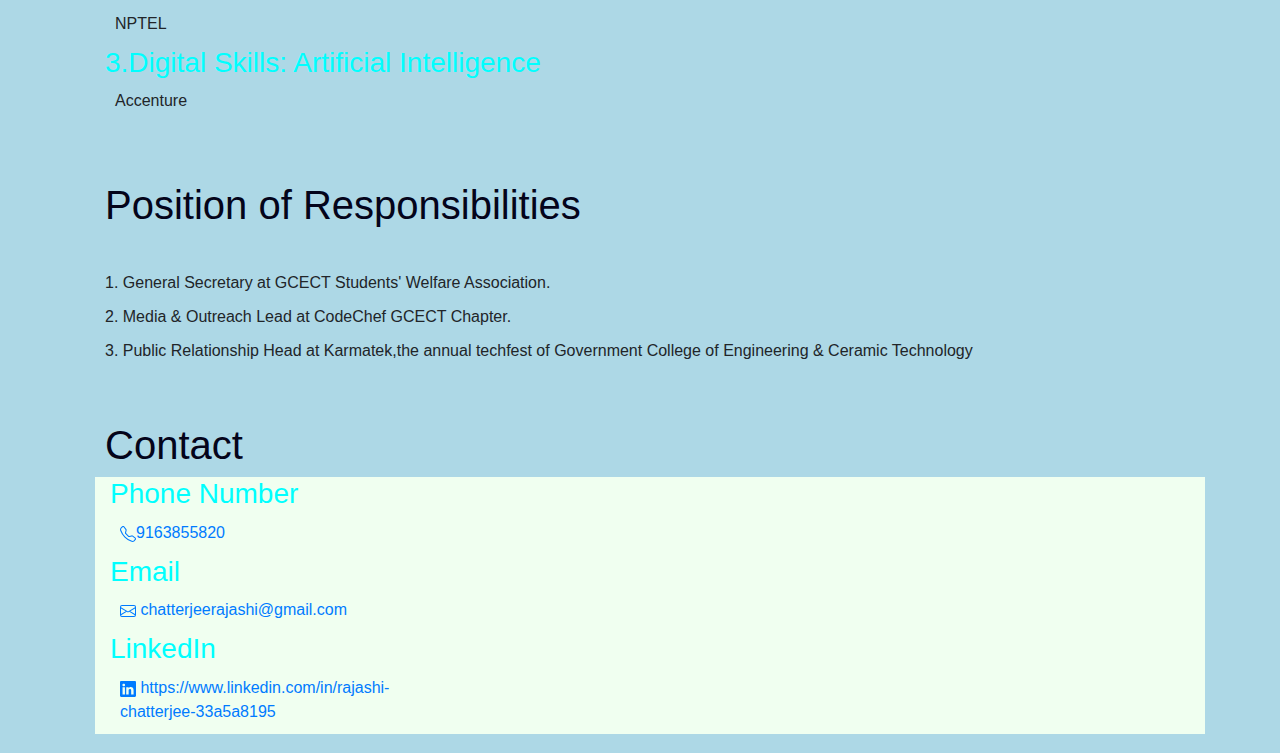
==== commit d6015991: "Update Untitled-1.html" ====
--- a/Untitled-1.html
+++ b/Untitled-1.html
@@ -1,370 +1,380 @@
-<!doctype html>
-<html lang="en">
-  <head>
-    <!-- Required meta tags -->
-    <meta charset="utf-8">
-    <meta name="viewport" content="width=device-width, initial-scale=1, shrink-to-fit=no">
-
-    <!-- Bootstrap CSS -->
-    <link rel="stylesheet" href="https://stackpath.bootstrapcdn.com/bootstrap/4.4.1/css/bootstrap.min.css" integrity="sha384-Vkoo8x4CGsO3+Hhxv8T/Q5PaXtkKtu6ug5TOeNV6gBiFeWPGFN9MuhOf23Q9Ifjh" crossorigin="anonymous">
-      <!-- Main Stylesheet File -->
-      <link rel="stylesheet" type="text/css" href="style.css">
-    <title>Rajashi.com</title>
-  </head>
-  <body>
-    <div class="container">
-    <nav class="navbar navbar-expand-lg navbar-light bg-light">
-    <a class="navbar-brand" href="#"></a>
-   <button class="navbar-toggler" type="button" data-toggle="collapse" data-target="#navbarSupportedContent">
-    <span class="navbar-toggler-icon"></span>
-   </button>
-
-   <div class="collapse navbar-collapse" id="navbarSupportedContent">
-    <ul class="navbar-nav mr-auto">
-      <li class="nav-item active">
-        <a class="nav-link" href="#home">Home <span class="sr-only">(current)</span></a>
-      </li>
-      <li class="nav-item">
-        <a class="nav-link" href="#work">Work Experience</a>
-      </li>
-      <li class="nav-item">
-        <a class="nav-link" href="#about">Education</a>
-      </li>
-      <li class="nav-item">
-        <a class="nav-link" href="#skill">Skills</a>
-      </li>
-      <li class="nav-item">
-        <a class="nav-link" href="#language">Languages</a>
-      </li>
-      <li class="nav-item">
-        <a class="nav-link" href="#certificate">Licenses & Certifications</a>
-      </li>
-      <li class="nav-item">
-        <a class="nav-link" href="#volunteering">Position of Responsibilities</a>
-      </li>
-      <li class="nav-item">
-        <a class="nav-link" href="#contact">Contact</a>
-      </li>
-      
-     </nav>
-  
-     <br>
-    
-    
-     <!-- Home Section -->
-     <section id="home">
-       
-       <div class="row">
-        <div class="col-md-12">
-          <p>
-            <a class="btn btn-primary" data-toggle="collapse" href="#collapseExample" role="button" aria-expanded="false" aria-controls="collapseExample">
-              Overview
-            </a>
-           
-          </p>
-          
-          <div class="collapse" id="collapseExample">
-           <div class="card card-body">
-              A 2nd year B Tech Computer Science & Engineering undergraduate with profound interest in data structures & algorithms.
-              A tech enthusiast and a web developer.
-           
-          </div>
-        </div>
-            
-            <br>
-              
-           
-            <div class="row" id="def">
-              <div class="col-md-12">
-                <h5>Hello, Rajashi Chatterjee here.</h5>
-
-              </div>
-            </div>
-            <br>
-            <!-- <div class="row">
-              <div class="col-md-8 offset-md-4"> -->
-            <!-- <div class="card bg-dark text-white"> -->
-            <!-- <img src="img/4.jpg" class="card-img" alt="..."> -->
-            
-            
-            <!-- </div>
-          </div>
-          </div> -->
-            
-     
-
-      </section>
-    
-    <br>
-    <br>
-    <!-- Work Experience-->
-    <section id="work">
-      <div class="row">
-        <div class="col-md-12">
-          <h1>Work Experience</h1>
-          <br>
-          <br>
-          <div class="col-md-6">
-          <h5>1. Chapter Leader at Girlscript Kolkata</h5>
-          <h6>October 2020 - Present</h6>
-          <h5>2. Campus Manager at Intershala Trainings</h5>
-          <h6>January 2020-February 2020</h6>
-        </div>
-        </div>
-      </div>
-
-    </section>
-     <!-- About Section -->
-     <section id="about">
-      <div class="row">
-        <div class="col-md-12">
-          <h1>Education</h1>
-          <br>
-        <P>Hometown:Kolkata,India</P>
-        <P>Date of Birth:18.02.1999</P>
-        <p>Education Details:</p>
-        <table class="table table-bordered table-dark">
-          <thead>
-            <tr>
-              <th scope="col">Sl No.</th>
-              <th scope="col">Examination</th>
-              <th scope="col">School/College</th>
-              <th scope="col">Percentage/CGPA</th>
-              <th scope="col">Board/Univerity</th>
-              <th scope="col">Subjects</th>
-              <th scope="col">Passing Year</th>
-            </tr>
-          </thead>
-          <tbody>
-            <tr>
-              <th scope="row">1</th>
-              <td>B.Tech(Hons)</td>
-              <td>Government College of Engineering & Ceramic Technology</td>
-              <td>9.84</td>
-              <td>MAKAUT</td>
-              <td>Computer Science & Engineering</td>
-              <td>2022</td>
-            </tr>
-            <tr>
-              <th scope="row">2</th>
-              <td>Higher Secondary Examiation</td>
-              <td>Bidya Bharati Girls' High School</td>
-              <td>83%</td>
-              <td>W.B.C.H.S.E.</td>
-              <td>Pure science with Statistics</td>
-              <td>2017</td>
-              
-            </tr>
-            <tr>
-              <th scope="row">3</th>
-              <td>Madhyamik Examination </td>
-              <td>Bidya Bharati Girls' High School</td>
-              <td>90%</td>
-              <td>W.B.B.S.E.</td>
-              <td>Beng,Eng,Maths,Life Sc,Phy Sc,Hist,Geog</td>
-              <td>2015</td>
-            </tr>
-          </tbody>
-        </table>
-        
-              
-              
-
-        
-        <P></P>
-        </div>
-      </div>
-    </section>
-    <br>
-    <br>
-
-    <!-- Skill Section -->
-    <section id="skill">
-      <h1>Skills</h1>
-      <br>
-      <h5>Technical Skills</h5>
-      <div class="row">
-        <div class="col-md-4">
-        <p>Html 5</p>
-        </div>
-      </div>
-        <div class="row">
-          <div class="col-md-4">
-          <p>CSS 3</p>
-          </div>
-        </div>
-        <div class="row">
-          <div class="col-md-4">
-          <p>Bootstrap 4</p>
-          </div>
-        </div>
-        <div class="row">
-          <div class="col-md-4">
-          <p>Python</p>
-          </div>
-        </div>
-            <div class="row">
-            <div class="col-md-4">
-            <p>Java</p>
-            </div>
-          </div>
-          <div class="row">
-            <div class="col-md-4">
-            <p>JavaScript</p>
-            </div>
-          </div>
-          <div class="row">
-            <div class="col-md-4">
-            <p>R Software</p>
-            </div>
-          </div>
-          <div class="row">
-            <div class="col-md-4">
-            <p>Git</p>
-            </div>
-          </div>
-          <br>
-          <br>
-          <h5>Soft Skills</h5>
-      <div class="row">
-        <div class="col-md-4">
-        <p>Management</p>
-        </div>
-      </div>
-        <div class="row">
-          <div class="col-md-4">
-          <p>Leadership</p>
-          </div>
-        </div>
-        <div class="row">
-          <div class="col-md-4">
-          <p>Public Relationship</p>
-          </div>
-        </div>
-       
-    </section>
-    <br>
-    <br>
-
-    <!-- Language Section -->
-<section id="language">
-  <h1>Languages</h1>
-  <br>
-  <div class="row">
-    <div class="col-md-4">
-    <p>Hindi</p>
-    </div>
-  </div>
-    <div class="progress">
-      <div class="progress-bar" role="progressbar" style="width: 25%" aria-valuenow="25" aria-valuemin="0" aria-valuemax="100"></div>
-    </div>
-    <div class="row">
-      <div class="col-md-4">
-      <p>English</p>
-      </div>
-    </div>
-    <div class="progress">
-      <div class="progress-bar" role="progressbar" style="width: 75%" aria-valuenow="75" aria-valuemin="0" aria-valuemax="100"></div>
-    </div>
-    <div class="row">
-      <div class="col-md-4">
-      <p>Bengali</p>
-      </div>
-    </div>
-    <div class="progress">
-      <div class="progress-bar" role="progressbar" style="width: 100%" aria-valuenow="100" aria-valuemin="0" aria-valuemax="100"></div>
-    </div>
-  </section>
-  <br>
-  <br>
-  <!-- Licenses & Certifications Section -->
-  <section id="certificate">
-  <div class="row">
-    <div class="col-md-12">
-    <h1>Licenses & Certifications</h1>
-  </div>
-  <br>
-  <br>
-    <div class="col-md-12">
-      <h3>1.Better Spoken English</h3>
-      <p>NPTEL</p>
-    </div>
-    <div class="col-md-12">
-      <h3>2.Introduction to R Software</h3>
-      <p>NPTEL</p>
-    </div>
-    <div class="col-md-12">
-      <h3>3.Digital Skills: Artificial Intelligence</h3>
-      <p>Accenture</p>
-    </div>
-   </div>
-  </section>
-  <br>
-  <br>
-  <!-- Volunteering Activities -->
-  <section id="volunteering">
-    <h1>Position of Responsibilities</h1>
-    <br>
-    <p>1. General Secretary at GCECT Students' Welfare Association.</p>
-    <p>2. Media & Outreach Lead at CodeChef GCECT Chapter.</p>
-    <p>3. Public Relationship Head at Karmatek,the annual techfest of Government College of Engineering & Ceramic Technology</p>
-    
-  </section>
-  <br>
-  <br>
-    <!-- Contact Section -->
-    <div class="footer">
-    <section id="contact">
-      <h1>Contact</h1>
-      <div class="contact-info">
-      
-  
-          
-           
-
-        <div class="col-md-12">
-          <div class="contact-phone">
-            <i class="ion-ios-telephone-outline"></i>
-            <h3>Phone Number</h3>
-            <p><a href="tel:8697438088">9163855820</a></p>
-          </div>
-        </div>
-
-        <div class="col-md-4">
-          <div class="contact-email">
-            <i class="ion-ios-email-outline"></i>
-            <h3>Email</h3>
-            <p><a href="chatterjeerajashi@gmail.com">chatterjeerajashi@gmail.com</a></p>
-          </div>
-        </div>
-
-        <div class="col-md-4">
-          <div class="contact-linkedin">
-            <i class="ion-ios-linkedin-outline"></i>
-            <h3>LinkedIn</h3>
-            <p><a href="https://www.linkedin.com/in/rajashi-chatterjee-33a5a8195">https://www.linkedin.com/in/rajashi-chatterjee-33a5a8195</a></p>
-          </div>
-        </div>
-      </div>  
-
-      </div>
-      
-    </section>
-
-      
-   
-    
-    
-
-
-
-      </div>
-    
-
-        <!-- Optional JavaScript -->
-    <!-- jQuery first, then Popper.js, then Bootstrap JS -->
-    <script src="https://code.jquery.com/jquery-3.4.1.slim.min.js" integrity="sha384-J6qa4849blE2+poT4WnyKhv5vZF5SrPo0iEjwBvKU7imGFAV0wwj1yYfoRSJoZ+n" crossorigin="anonymous"></script>
-    <script src="https://cdn.jsdelivr.net/npm/popper.js@1.16.0/dist/umd/popper.min.js" integrity="sha384-Q6E9RHvbIyZFJoft+2mJbHaEWldlvI9IOYy5n3zV9zzTtmI3UksdQRVvoxMfooAo" crossorigin="anonymous"></script>
-    <script src="https://stackpath.bootstrapcdn.com/bootstrap/4.4.1/js/bootstrap.min.js" integrity="sha384-wfSDF2E50Y2D1uUdj0O3uMBJnjuUD4Ih7YwaYd1iqfktj0Uod8GCExl3Og8ifwB6" crossorigin="anonymous"></script>
-  </body>
-</html>
+<!doctype html>
+<html lang="en">
+  <head>
+    <!-- Required meta tags -->
+    <meta charset="utf-8">
+    <meta name="viewport" content="width=device-width, initial-scale=1, shrink-to-fit=no">
+
+    <!-- Bootstrap CSS -->
+    <link rel="stylesheet" href="https://stackpath.bootstrapcdn.com/bootstrap/4.4.1/css/bootstrap.min.css" integrity="sha384-Vkoo8x4CGsO3+Hhxv8T/Q5PaXtkKtu6ug5TOeNV6gBiFeWPGFN9MuhOf23Q9Ifjh" crossorigin="anonymous">
+      <!-- Main Stylesheet File -->
+      <link rel="stylesheet" type="text/css" href="style.css">
+    <title>Rajashi.com</title>
+  </head>
+  <body>
+    <div class="container">
+    <nav class="navbar navbar-expand-lg navbar-light bg-light">
+    <a class="navbar-brand" href="#"></a>
+   <button class="navbar-toggler" type="button" data-toggle="collapse" data-target="#navbarSupportedContent">
+    <span class="navbar-toggler-icon"></span>
+   </button>
+
+   <div class="collapse navbar-collapse" id="navbarSupportedContent">
+    <ul class="navbar-nav mr-auto">
+      <li class="nav-item active">
+        <a class="nav-link" href="#home">Home <span class="sr-only">(current)</span></a>
+      </li>
+      <li class="nav-item">
+        <a class="nav-link" href="#work">Work Experience</a>
+      </li>
+      <li class="nav-item">
+        <a class="nav-link" href="#about">Education</a>
+      </li>
+      <li class="nav-item">
+        <a class="nav-link" href="#skill">Skills</a>
+      </li>
+      <li class="nav-item">
+        <a class="nav-link" href="#language">Languages</a>
+      </li>
+      <li class="nav-item">
+        <a class="nav-link" href="#certificate">Licenses & Certifications</a>
+      </li>
+      <li class="nav-item">
+        <a class="nav-link" href="#volunteering">Position of Responsibilities</a>
+      </li>
+      <li class="nav-item">
+        <a class="nav-link" href="#contact">Contact</a>
+      </li>
+      
+     </nav>
+  
+     <br>
+    
+    
+     <!-- Home Section -->
+     <section id="home">
+       
+       <div class="row">
+        <div class="col-md-12">
+          <p>
+            <a class="btn btn-primary" data-toggle="collapse" href="#collapseExample" role="button" aria-expanded="false" aria-controls="collapseExample">
+              Overview
+            </a>
+           
+          </p>
+          
+          <div class="collapse" id="collapseExample">
+           <div class="card card-body">
+              A 3rd year B Tech Computer Science & Engineering undergraduate.
+              A tech enthusiast and a web developer.
+           
+          </div>
+        </div>
+            
+            <br>
+              
+           
+            <div class="row" id="def">
+              <div class="col-md-12">
+                <h5>Hello, Rajashi Chatterjee here.</h5>
+
+              </div>
+            </div>
+            <br>
+            <!-- <div class="row">
+              <div class="col-md-8 offset-md-4"> -->
+            <!-- <div class="card bg-dark text-white"> -->
+            <!-- <img src="img/4.jpg" class="card-img" alt="..."> -->
+            
+            
+            <!-- </div>
+          </div>
+          </div> -->
+            
+     
+
+      </section>
+    
+    <br>
+    <br>
+    <!-- Work Experience-->
+    <section id="work">
+      <div class="row">
+        <div class="col-md-12">
+          <h1>Work Experience</h1>
+          <br>
+          <br>
+          <div class="col-md-6">
+          <h5>1. Chapter Leader at Girlscript Kolkata</h5>
+          <h6>October 2020 - Present</h6>
+          <h5>2. Campus Manager at Intershala Trainings</h5>
+          <h6>January 2020-February 2020</h6>
+        </div>
+        </div>
+      </div>
+
+    </section>
+     <!-- About Section -->
+     <section id="about">
+      <div class="row">
+        <div class="col-md-12">
+          <h1>Education</h1>
+          <br>
+        <P>Hometown:Kolkata,India</P>
+        <P>Date of Birth:18.02.1999</P>
+        <p>Education Details:</p>
+        <table class="table table-bordered table-dark">
+          <thead>
+            <tr>
+              <th scope="col">Sl No.</th>
+              <th scope="col">Examination</th>
+              <th scope="col">School/College</th>
+              <th scope="col">Percentage/CGPA</th>
+              <th scope="col">Board/Univerity</th>
+              <th scope="col">Subjects</th>
+              <th scope="col">Passing Year</th>
+            </tr>
+          </thead>
+          <tbody>
+            <tr>
+              <th scope="row">1</th>
+              <td>B.Tech(Hons)</td>
+              <td>Government College of Engineering & Ceramic Technology</td>
+              <td>9.84</td>
+              <td>MAKAUT</td>
+              <td>Computer Science & Engineering</td>
+              <td>2022</td>
+            </tr>
+            <tr>
+              <th scope="row">2</th>
+              <td>Higher Secondary Examiation</td>
+              <td>Bidya Bharati Girls' High School</td>
+              <td>83%</td>
+              <td>W.B.C.H.S.E.</td>
+              <td>Pure science with Statistics</td>
+              <td>2017</td>
+              
+            </tr>
+            <tr>
+              <th scope="row">3</th>
+              <td>Madhyamik Examination </td>
+              <td>Bidya Bharati Girls' High School</td>
+              <td>90%</td>
+              <td>W.B.B.S.E.</td>
+              <td>Beng,Eng,Maths,Life Sc,Phy Sc,Hist,Geog</td>
+              <td>2015</td>
+            </tr>
+          </tbody>
+        </table>
+        
+              
+              
+
+        
+        <P></P>
+        </div>
+      </div>
+    </section>
+    <br>
+    <br>
+
+    <!-- Skill Section -->
+    <section id="skill">
+      <h1>Skills</h1>
+      <br>
+      <h5>Technical Skills</h5>
+      <div class="row">
+        <div class="col-md-4">
+        <p>Html 5</p>
+        </div>
+      </div>
+        <div class="row">
+          <div class="col-md-4">
+          <p>CSS 3</p>
+          </div>
+        </div>
+        <div class="row">
+          <div class="col-md-4">
+          <p>Bootstrap 4</p>
+          </div>
+        </div>
+        <div class="row">
+          <div class="col-md-4">
+          <p>Python</p>
+          </div>
+        </div>
+            <div class="row">
+            <div class="col-md-4">
+            <p>Java</p>
+            </div>
+          </div>
+          <div class="row">
+            <div class="col-md-4">
+            <p>JavaScript</p>
+            </div>
+          </div>
+          <div class="row">
+            <div class="col-md-4">
+            <p>R Software</p>
+            </div>
+          </div>
+          <div class="row">
+            <div class="col-md-4">
+            <p>Git</p>
+            </div>
+          </div>
+          <br>
+          <br>
+          <h5>Soft Skills</h5>
+      <div class="row">
+        <div class="col-md-4">
+        <p>Management</p>
+        </div>
+      </div>
+        <div class="row">
+          <div class="col-md-4">
+          <p>Leadership</p>
+          </div>
+        </div>
+        <div class="row">
+          <div class="col-md-4">
+          <p>Public Relationship</p>
+          </div>
+        </div>
+       
+    </section>
+    <br>
+    <br>
+
+    <!-- Language Section -->
+<section id="language">
+  <h1>Languages</h1>
+  <br>
+  <div class="row">
+    <div class="col-md-4">
+    <p>Hindi</p>
+    </div>
+  </div>
+    <div class="progress">
+      <div class="progress-bar" role="progressbar" style="width: 25%" aria-valuenow="25" aria-valuemin="0" aria-valuemax="100"></div>
+    </div>
+    <div class="row">
+      <div class="col-md-4">
+      <p>English</p>
+      </div>
+    </div>
+    <div class="progress">
+      <div class="progress-bar" role="progressbar" style="width: 75%" aria-valuenow="75" aria-valuemin="0" aria-valuemax="100"></div>
+    </div>
+    <div class="row">
+      <div class="col-md-4">
+      <p>Bengali</p>
+      </div>
+    </div>
+    <div class="progress">
+      <div class="progress-bar" role="progressbar" style="width: 100%" aria-valuenow="100" aria-valuemin="0" aria-valuemax="100"></div>
+    </div>
+  </section>
+  <br>
+  <br>
+  <!-- Licenses & Certifications Section -->
+  <section id="certificate">
+  <div class="row">
+    <div class="col-md-12">
+    <h1>Licenses & Certifications</h1>
+  </div>
+  <br>
+  <br>
+    <div class="col-md-12">
+      <h3>1.Better Spoken English</h3>
+      <p>NPTEL</p>
+    </div>
+    <div class="col-md-12">
+      <h3>2.Introduction to R Software</h3>
+      <p>NPTEL</p>
+    </div>
+    <div class="col-md-12">
+      <h3>3.Digital Skills: Artificial Intelligence</h3>
+      <p>Accenture</p>
+    </div>
+   </div>
+  </section>
+  <br>
+  <br>
+  <!-- Volunteering Activities -->
+  <section id="volunteering">
+    <h1>Position of Responsibilities</h1>
+    <br>
+    <p>1. General Secretary at GCECT Students' Welfare Association.</p>
+    <p>2. Media & Outreach Lead at CodeChef GCECT Chapter.</p>
+    <p>3. Public Relationship Head at Karmatek,the annual techfest of Government College of Engineering & Ceramic Technology</p>
+    
+  </section>
+  <br>
+  <br>
+    <!-- Contact Section -->
+    <div class="footer">
+    <section id="contact">
+      <h1>Contact</h1>
+      <div class="contact-info">
+      
+  
+          
+           
+
+        <div class="col-md-12">
+          <div class="contact-phone">
+            <i class="ion-ios-telephone-outline"></i>
+            <h3>Phone Number</h3>
+            <p><a href="tel:8697438088"><svg xmlns="http://www.w3.org/2000/svg" width="16" height="16" fill="currentColor" class="bi bi-telephone" viewBox="0 0 16 16">
+  <path d="M3.654 1.328a.678.678 0 0 0-1.015-.063L1.605 2.3c-.483.484-.661 1.169-.45 1.77a17.568 17.568 0 0 0 4.168 6.608 17.569 17.569 0 0 0 6.608 4.168c.601.211 1.286.033 1.77-.45l1.034-1.034a.678.678 0 0 0-.063-1.015l-2.307-1.794a.678.678 0 0 0-.58-.122l-2.19.547a1.745 1.745 0 0 1-1.657-.459L5.482 8.062a1.745 1.745 0 0 1-.46-1.657l.548-2.19a.678.678 0 0 0-.122-.58L3.654 1.328zM1.884.511a1.745 1.745 0 0 1 2.612.163L6.29 2.98c.329.423.445.974.315 1.494l-.547 2.19a.678.678 0 0 0 .178.643l2.457 2.457a.678.678 0 0 0 .644.178l2.189-.547a1.745 1.745 0 0 1 1.494.315l2.306 1.794c.829.645.905 1.87.163 2.611l-1.034 1.034c-.74.74-1.846 1.065-2.877.702a18.634 18.634 0 0 1-7.01-4.42 18.634 18.634 0 0 1-4.42-7.009c-.362-1.03-.037-2.137.703-2.877L1.885.511z"/>
+</svg>9163855820</a></p>
+          </div>
+        </div>
+
+        <div class="col-md-4">
+          <div class="contact-email">
+            <i class="ion-ios-email-outline"></i>
+            <h3>
+            Email</h3>
+            <p><a href="chatterjeerajashi@gmail.com">
+            <svg xmlns="http://www.w3.org/2000/svg" width="16" height="16" fill="currentColor" class="bi bi-envelope" viewBox="0 0 16 16">
+  <path d="M0 4a2 2 0 0 1 2-2h12a2 2 0 0 1 2 2v8a2 2 0 0 1-2 2H2a2 2 0 0 1-2-2V4zm2-1a1 1 0 0 0-1 1v.217l7 4.2 7-4.2V4a1 1 0 0 0-1-1H2zm13 2.383-4.758 2.855L15 11.114v-5.73zm-.034 6.878L9.271 8.82 8 9.583 6.728 8.82l-5.694 3.44A1 1 0 0 0 2 13h12a1 1 0 0 0 .966-.739zM1 11.114l4.758-2.876L1 5.383v5.73z"/>
+</svg>
+chatterjeerajashi@gmail.com</a></p>
+          </div>
+        </div>
+
+        <div class="col-md-4">
+          <div class="contact-linkedin">
+            <i class="ion-ios-linkedin-outline"></i>
+            <h3>LinkedIn</h3>
+            <p><a href="https://www.linkedin.com/in/rajashi-chatterjee-33a5a8195"><svg xmlns="http://www.w3.org/2000/svg" width="16" height="16" fill="currentColor" class="bi bi-linkedin" viewBox="0 0 16 16">
+  <path d="M0 1.146C0 .513.526 0 1.175 0h13.65C15.474 0 16 .513 16 1.146v13.708c0 .633-.526 1.146-1.175 1.146H1.175C.526 16 0 15.487 0 14.854V1.146zm4.943 12.248V6.169H2.542v7.225h2.401zm-1.2-8.212c.837 0 1.358-.554 1.358-1.248-.015-.709-.52-1.248-1.342-1.248-.822 0-1.359.54-1.359 1.248 0 .694.521 1.248 1.327 1.248h.016zm4.908 8.212V9.359c0-.216.016-.432.08-.586.173-.431.568-.878 1.232-.878.869 0 1.216.662 1.216 1.634v3.865h2.401V9.25c0-2.22-1.184-3.252-2.764-3.252-1.274 0-1.845.7-2.165 1.193v.025h-.016a5.54 5.54 0 0 1 .016-.025V6.169h-2.4c.03.678 0 7.225 0 7.225h2.4z"/>
+</svg>
+            https://www.linkedin.com/in/rajashi-chatterjee-33a5a8195</a></p>
+          </div>
+        </div>
+      </div>  
+
+      </div>
+      
+    </section>
+
+      
+   
+    
+    
+
+
+
+      </div>
+    
+
+        <!-- Optional JavaScript -->
+    <!-- jQuery first, then Popper.js, then Bootstrap JS -->
+    <script src="https://code.jquery.com/jquery-3.4.1.slim.min.js" integrity="sha384-J6qa4849blE2+poT4WnyKhv5vZF5SrPo0iEjwBvKU7imGFAV0wwj1yYfoRSJoZ+n" crossorigin="anonymous"></script>
+    <script src="https://cdn.jsdelivr.net/npm/popper.js@1.16.0/dist/umd/popper.min.js" integrity="sha384-Q6E9RHvbIyZFJoft+2mJbHaEWldlvI9IOYy5n3zV9zzTtmI3UksdQRVvoxMfooAo" crossorigin="anonymous"></script>
+    <script src="https://stackpath.bootstrapcdn.com/bootstrap/4.4.1/js/bootstrap.min.js" integrity="sha384-wfSDF2E50Y2D1uUdj0O3uMBJnjuUD4Ih7YwaYd1iqfktj0Uod8GCExl3Og8ifwB6" crossorigin="anonymous"></script>
+  </body>
+</html>
